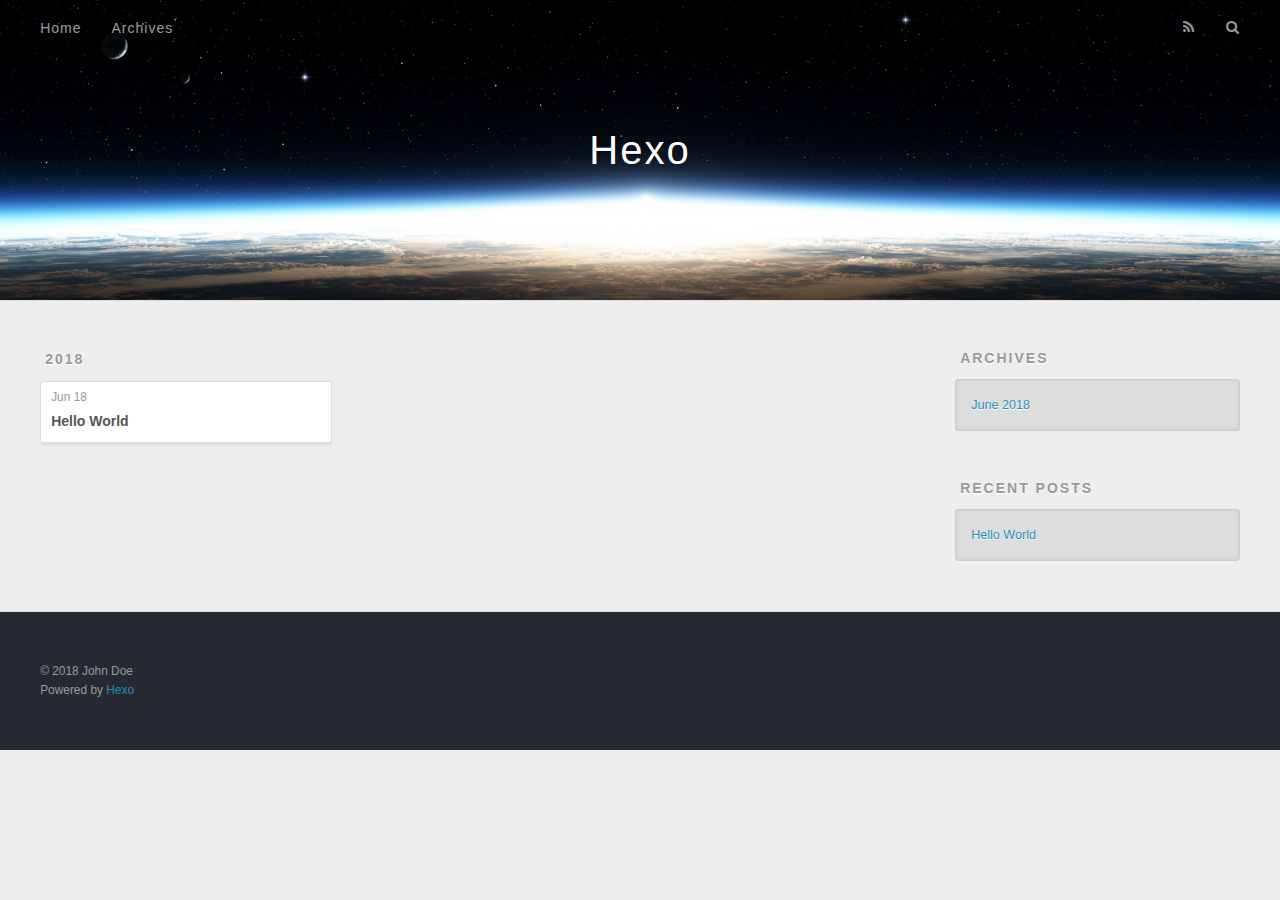
==== archives/index.html @ ddb8dd7c "Site updated: 2018-06-18 01:28:40" ====
<!DOCTYPE html>
<html>
<head>
  <meta charset="utf-8">
  

  
  <title>Archives | Hexo</title>
  <meta name="viewport" content="width=device-width, initial-scale=1, maximum-scale=1">
  <meta property="og:type" content="website">
<meta property="og:title" content="Hexo">
<meta property="og:url" content="http://yoursite.com/archives/index.html">
<meta property="og:site_name" content="Hexo">
<meta property="og:locale" content="default">
<meta name="twitter:card" content="summary">
<meta name="twitter:title" content="Hexo">
  
    <link rel="alternate" href="/atom.xml" title="Hexo" type="application/atom+xml">
  
  
    <link rel="icon" href="/favicon.png">
  
  
    <link href="//fonts.googleapis.com/css?family=Source+Code+Pro" rel="stylesheet" type="text/css">
  
  <link rel="stylesheet" href="/css/style.css">
</head>

<body>
  <div id="container">
    <div id="wrap">
      <header id="header">
  <div id="banner"></div>
  <div id="header-outer" class="outer">
    <div id="header-title" class="inner">
      <h1 id="logo-wrap">
        <a href="/" id="logo">Hexo</a>
      </h1>
      
    </div>
    <div id="header-inner" class="inner">
      <nav id="main-nav">
        <a id="main-nav-toggle" class="nav-icon"></a>
        
          <a class="main-nav-link" href="/">Home</a>
        
          <a class="main-nav-link" href="/archives">Archives</a>
        
      </nav>
      <nav id="sub-nav">
        
          <a id="nav-rss-link" class="nav-icon" href="/atom.xml" title="RSS Feed"></a>
        
        <a id="nav-search-btn" class="nav-icon" title="Search"></a>
      </nav>
      <div id="search-form-wrap">
        <form action="//google.com/search" method="get" accept-charset="UTF-8" class="search-form"><input type="search" name="q" class="search-form-input" placeholder="Search"><button type="submit" class="search-form-submit">&#xF002;</button><input type="hidden" name="sitesearch" value="http://yoursite.com"></form>
      </div>
    </div>
  </div>
</header>
      <div class="outer">
        <section id="main">
  
  
    
    
      
      
      <section class="archives-wrap">
        <div class="archive-year-wrap">
          <a href="/archives/2018" class="archive-year">2018</a>
        </div>
        <div class="archives">
    
    <article class="archive-article archive-type-post">
  <div class="archive-article-inner">
    <header class="archive-article-header">
      <a href="/2018/06/18/hello-world/" class="archive-article-date">
  <time datetime="2018-06-17T16:53:47.195Z" itemprop="datePublished">Jun 18</time>
</a>
      
  
    <h1 itemprop="name">
      <a class="archive-article-title" href="/2018/06/18/hello-world/">Hello World</a>
    </h1>
  

    </header>
  </div>
</article>
  
  
    </div></section>
  


</section>
        
          <aside id="sidebar">
  
    

  
    

  
    
  
    
  <div class="widget-wrap">
    <h3 class="widget-title">Archives</h3>
    <div class="widget">
      <ul class="archive-list"><li class="archive-list-item"><a class="archive-list-link" href="/archives/2018/06/">June 2018</a></li></ul>
    </div>
  </div>


  
    
  <div class="widget-wrap">
    <h3 class="widget-title">Recent Posts</h3>
    <div class="widget">
      <ul>
        
          <li>
            <a href="/2018/06/18/hello-world/">Hello World</a>
          </li>
        
      </ul>
    </div>
  </div>

  
</aside>
        
      </div>
      <footer id="footer">
  
  <div class="outer">
    <div id="footer-info" class="inner">
      &copy; 2018 John Doe<br>
      Powered by <a href="http://hexo.io/" target="_blank">Hexo</a>
    </div>
  </div>
</footer>
    </div>
    <nav id="mobile-nav">
  
    <a href="/" class="mobile-nav-link">Home</a>
  
    <a href="/archives" class="mobile-nav-link">Archives</a>
  
</nav>
    

<script src="//ajax.googleapis.com/ajax/libs/jquery/2.0.3/jquery.min.js"></script>


  <link rel="stylesheet" href="/fancybox/jquery.fancybox.css">
  <script src="/fancybox/jquery.fancybox.pack.js"></script>


<script src="/js/script.js"></script>



  </div>
</body>
</html>
---- css/style.css ----
body {
  width: 100%;
}
body:before,
body:after {
  content: "";
  display: table;
}
body:after {
  clear: both;
}
html,
body,
div,
span,
applet,
object,
iframe,
h1,
h2,
h3,
h4,
h5,
h6,
p,
blockquote,
pre,
a,
abbr,
acronym,
address,
big,
cite,
code,
del,
dfn,
em,
img,
ins,
kbd,
q,
s,
samp,
small,
strike,
strong,
sub,
sup,
tt,
var,
dl,
dt,
dd,
ol,
ul,
li,
fieldset,
form,
label,
legend,
table,
caption,
tbody,
tfoot,
thead,
tr,
th,
td {
  margin: 0;
  padding: 0;
  border: 0;
  outline: 0;
  font-weight: inherit;
  font-style: inherit;
  font-family: inherit;
  font-size: 100%;
  vertical-align: baseline;
}
body {
  line-height: 1;
  color: #000;
  background: #fff;
}
ol,
ul {
  list-style: none;
}
table {
  border-collapse: separate;
  border-spacing: 0;
  vertical-align: middle;
}
caption,
th,
td {
  text-align: left;
  font-weight: normal;
  vertical-align: middle;
}
a img {
  border: none;
}
input,
button {
  margin: 0;
  padding: 0;
}
input::-moz-focus-inner,
button::-moz-focus-inner {
  border: 0;
  padding: 0;
}
@font-face {
  font-family: FontAwesome;
  font-style: normal;
  font-weight: normal;
  src: url("fonts/fontawesome-webfont.eot?v=#4.0.3");
  src: url("fonts/fontawesome-webfont.eot?#iefix&v=#4.0.3") format("embedded-opentype"), url("fonts/fontawesome-webfont.woff?v=#4.0.3") format("woff"), url("fonts/fontawesome-webfont.ttf?v=#4.0.3") format("truetype"), url("fonts/fontawesome-webfont.svg#fontawesomeregular?v=#4.0.3") format("svg");
}
html,
body,
#container {
  height: 100%;
}
body {
  background: #eee;
  font: 14px -apple-system, BlinkMacSystemFont, "Segoe UI", "Roboto", "Oxygen", "Ubuntu", "Cantarell", "Fira Sans", "Droid Sans", "Helvetica Neue", sans-serif;
  -webkit-text-size-adjust: 100%;
}
.outer {
  max-width: 1220px;
  margin: 0 auto;
  padding: 0 20px;
}
.outer:before,
.outer:after {
  content: "";
  display: table;
}
.outer:after {
  clear: both;
}
.inner {
  display: inline;
  float: left;
  width: 98.33333333333333%;
  margin: 0 0.833333333333333%;
}
.left,
.alignleft {
  float: left;
}
.right,
.alignright {
  float: right;
}
.clear {
  clear: both;
}
#container {
  position: relative;
}
.mobile-nav-on {
  overflow: hidden;
}
#wrap {
  height: 100%;
  width: 100%;
  position: absolute;
  top: 0;
  left: 0;
  -webkit-transition: 0.2s ease-out;
  -moz-transition: 0.2s ease-out;
  -ms-transition: 0.2s ease-out;
  transition: 0.2s ease-out;
  z-index: 1;
  background: #eee;
}
.mobile-nav-on #wrap {
  left: 280px;
}
@media screen and (min-width: 768px) {
  #main {
    display: inline;
    float: left;
    width: 73.33333333333333%;
    margin: 0 0.833333333333333%;
  }
}
.article-date,
.article-category-link,
.archive-year,
.widget-title {
  text-decoration: none;
  text-transform: uppercase;
  letter-spacing: 2px;
  color: #999;
  margin-bottom: 1em;
  margin-left: 5px;
  line-height: 1em;
  text-shadow: 0 1px #fff;
  font-weight: bold;
}
.article-inner,
.archive-article-inner {
  background: #fff;
  -webkit-box-shadow: 1px 2px 3px #ddd;
  box-shadow: 1px 2px 3px #ddd;
  border: 1px solid #ddd;
  border-radius: 3px;
}
.article-entry h1,
.widget h1 {
  font-size: 2em;
}
.article-entry h2,
.widget h2 {
  font-size: 1.5em;
}
.article-entry h3,
.widget h3 {
  font-size: 1.3em;
}
.article-entry h4,
.widget h4 {
  font-size: 1.2em;
}
.article-entry h5,
.widget h5 {
  font-size: 1em;
}
.article-entry h6,
.widget h6 {
  font-size: 1em;
  color: #999;
}
.article-entry hr,
.widget hr {
  border: 1px dashed #ddd;
}
.article-entry strong,
.widget strong {
  font-weight: bold;
}
.article-entry em,
.widget em,
.article-entry cite,
.widget cite {
  font-style: italic;
}
.article-entry sup,
.widget sup,
.article-entry sub,
.widget sub {
  font-size: 0.75em;
  line-height: 0;
  position: relative;
  vertical-align: baseline;
}
.article-entry sup,
.widget sup {
  top: -0.5em;
}
.article-entry sub,
.widget sub {
  bottom: -0.2em;
}
.article-entry small,
.widget small {
  font-size: 0.85em;
}
.article-entry acronym,
.widget acronym,
.article-entry abbr,
.widget abbr {
  border-bottom: 1px dotted;
}
.article-entry ul,
.widget ul,
.article-entry ol,
.widget ol,
.article-entry dl,
.widget dl {
  margin: 0 20px;
  line-height: 1.6em;
}
.article-entry ul ul,
.widget ul ul,
.article-entry ol ul,
.widget ol ul,
.article-entry ul ol,
.widget ul ol,
.article-entry ol ol,
.widget ol ol {
  margin-top: 0;
  margin-bottom: 0;
}
.article-entry ul,
.widget ul {
  list-style: disc;
}
.article-entry ol,
.widget ol {
  list-style: decimal;
}
.article-entry dt,
.widget dt {
  font-weight: bold;
}
#header {
  height: 300px;
  position: relative;
  border-bottom: 1px solid #ddd;
}
#header:before,
#header:after {
  content: "";
  position: absolute;
  left: 0;
  right: 0;
  height: 40px;
}
#header:before {
  top: 0;
  background: -webkit-linear-gradient(rgba(0,0,0,0.2), transparent);
  background: -moz-linear-gradient(rgba(0,0,0,0.2), transparent);
  background: -ms-linear-gradient(rgba(0,0,0,0.2), transparent);
  background: linear-gradient(rgba(0,0,0,0.2), transparent);
}
#header:after {
  bottom: 0;
  background: -webkit-linear-gradient(transparent, rgba(0,0,0,0.2));
  background: -moz-linear-gradient(transparent, rgba(0,0,0,0.2));
  background: -ms-linear-gradient(transparent, rgba(0,0,0,0.2));
  background: linear-gradient(transparent, rgba(0,0,0,0.2));
}
#header-outer {
  height: 100%;
  position: relative;
}
#header-inner {
  position: relative;
  overflow: hidden;
}
#banner {
  position: absolute;
  top: 0;
  left: 0;
  width: 100%;
  height: 100%;
  background: url("images/banner.jpg") center #000;
  -webkit-background-size: cover;
  -moz-background-size: cover;
  background-size: cover;
  z-index: -1;
}
#header-title {
  text-align: center;
  height: 40px;
  position: absolute;
  top: 50%;
  left: 0;
  margin-top: -20px;
}
#logo,
#subtitle {
  text-decoration: none;
  color: #fff;
  font-weight: 300;
  text-shadow: 0 1px 4px rgba(0,0,0,0.3);
}
#logo {
  font-size: 40px;
  line-height: 40px;
  letter-spacing: 2px;
}
#subtitle {
  font-size: 16px;
  line-height: 16px;
  letter-spacing: 1px;
}
#subtitle-wrap {
  margin-top: 16px;
}
#main-nav {
  float: left;
  margin-left: -15px;
}
.nav-icon,
.main-nav-link {
  float: left;
  color: #fff;
  opacity: 0.6;
  text-decoration: none;
  text-shadow: 0 1px rgba(0,0,0,0.2);
  -webkit-transition: opacity 0.2s;
  -moz-transition: opacity 0.2s;
  -ms-transition: opacity 0.2s;
  transition: opacity 0.2s;
  display: block;
  padding: 20px 15px;
}
.nav-icon:hover,
.main-nav-link:hover {
  opacity: 1;
}
.nav-icon {
  font-family: FontAwesome;
  text-align: center;
  font-size: 14px;
  width: 14px;
  height: 14px;
  padding: 20px 15px;
  position: relative;
  cursor: pointer;
}
.main-nav-link {
  font-weight: 300;
  letter-spacing: 1px;
}
@media screen and (max-width: 479px) {
  .main-nav-link {
    display: none;
  }
}
#main-nav-toggle {
  display: none;
}
#main-nav-toggle:before {
  content: "\f0c9";
}
@media screen and (max-width: 479px) {
  #main-nav-toggle {
    display: block;
  }
}
#sub-nav {
  float: right;
  margin-right: -15px;
}
#nav-rss-link:before {
  content: "\f09e";
}
#nav-search-btn:before {
  content: "\f002";
}
#search-form-wrap {
  position: absolute;
  top: 15px;
  width: 150px;
  height: 30px;
  right: -150px;
  opacity: 0;
  -webkit-transition: 0.2s ease-out;
  -moz-transition: 0.2s ease-out;
  -ms-transition: 0.2s ease-out;
  transition: 0.2s ease-out;
}
#search-form-wrap.on {
  opacity: 1;
  right: 0;
}
@media screen and (max-width: 479px) {
  #search-form-wrap {
    width: 100%;
    right: -100%;
  }
}
.search-form {
  position: absolute;
  top: 0;
  left: 0;
  right: 0;
  background: #fff;
  padding: 5px 15px;
  border-radius: 15px;
  -webkit-box-shadow: 0 0 10px rgba(0,0,0,0.3);
  box-shadow: 0 0 10px rgba(0,0,0,0.3);
}
.search-form-input {
  border: none;
  background: none;
  color: #555;
  width: 100%;
  font: 13px -apple-system, BlinkMacSystemFont, "Segoe UI", "Roboto", "Oxygen", "Ubuntu", "Cantarell", "Fira Sans", "Droid Sans", "Helvetica Neue", sans-serif;
  outline: none;
}
.search-form-input::-webkit-search-results-decoration,
.search-form-input::-webkit-search-cancel-button {
  -webkit-appearance: none;
}
.search-form-submit {
  position: absolute;
  top: 50%;
  right: 10px;
  margin-top: -7px;
  font: 13px FontAwesome;
  border: none;
  background: none;
  color: #bbb;
  cursor: pointer;
}
.search-form-submit:hover,
.search-form-submit:focus {
  color: #777;
}
.article {
  margin: 50px 0;
}
.article-inner {
  overflow: hidden;
}
.article-meta:before,
.article-meta:after {
  content: "";
  display: table;
}
.article-meta:after {
  clear: both;
}
.article-date {
  float: left;
}
.article-category {
  float: left;
  line-height: 1em;
  color: #ccc;
  text-shadow: 0 1px #fff;
  margin-left: 8px;
}
.article-category:before {
  content: "\2022";
}
.article-category-link {
  margin: 0 12px 1em;
}
.article-header {
  padding: 20px 20px 0;
}
.article-title {
  text-decoration: none;
  font-size: 2em;
  font-weight: bold;
  color: #555;
  line-height: 1.1em;
  -webkit-transition: color 0.2s;
  -moz-transition: color 0.2s;
  -ms-transition: color 0.2s;
  transition: color 0.2s;
}
a.article-title:hover {
  color: #258fb8;
}
.article-entry {
  color: #555;
  padding: 0 20px;
}
.article-entry:before,
.article-entry:after {
  content: "";
  display: table;
}
.article-entry:after {
  clear: both;
}
.article-entry p,
.article-entry table {
  line-height: 1.6em;
  margin: 1.6em 0;
}
.article-entry h1,
.article-entry h2,
.article-entry h3,
.article-entry h4,
.article-entry h5,
.article-entry h6 {
  font-weight: bold;
}
.article-entry h1,
.article-entry h2,
.article-entry h3,
.article-entry h4,
.article-entry h5,
.article-entry h6 {
  line-height: 1.1em;
  margin: 1.1em 0;
}
.article-entry a {
  color: #258fb8;
  text-decoration: none;
}
.article-entry a:hover {
  text-decoration: underline;
}
.article-entry ul,
.article-entry ol,
.article-entry dl {
  margin-top: 1.6em;
  margin-bottom: 1.6em;
}
.article-entry img,
.article-entry video {
  max-width: 100%;
  height: auto;
  display: block;
  margin: auto;
}
.article-entry iframe {
  border: none;
}
.article-entry table {
  width: 100%;
  border-collapse: collapse;
  border-spacing: 0;
}
.article-entry th {
  font-weight: bold;
  border-bottom: 3px solid #ddd;
  padding-bottom: 0.5em;
}
.article-entry td {
  border-bottom: 1px solid #ddd;
  padding: 10px 0;
}
.article-entry blockquote {
  font-family: Georgia, "Times New Roman", serif;
  font-size: 1.4em;
  margin: 1.6em 20px;
  text-align: center;
}
.article-entry blockquote footer {
  font-size: 14px;
  margin: 1.6em 0;
  font-family: -apple-system, BlinkMacSystemFont, "Segoe UI", "Roboto", "Oxygen", "Ubuntu", "Cantarell", "Fira Sans", "Droid Sans", "Helvetica Neue", sans-serif;
}
.article-entry blockquote footer cite:before {
  content: "—";
  padding: 0 0.5em;
}
.article-entry .pullquote {
  text-align: left;
  width: 45%;
  margin: 0;
}
.article-entry .pullquote.left {
  margin-left: 0.5em;
  margin-right: 1em;
}
.article-entry .pullquote.right {
  margin-right: 0.5em;
  margin-left: 1em;
}
.article-entry .caption {
  color: #999;
  display: block;
  font-size: 0.9em;
  margin-top: 0.5em;
  position: relative;
  text-align: center;
}
.article-entry .video-container {
  position: relative;
  padding-top: 56.25%;
  height: 0;
  overflow: hidden;
}
.article-entry .video-container iframe,
.article-entry .video-container object,
.article-entry .video-container embed {
  position: absolute;
  top: 0;
  left: 0;
  width: 100%;
  height: 100%;
  margin-top: 0;
}
.article-more-link a {
  display: inline-block;
  line-height: 1em;
  padding: 6px 15px;
  border-radius: 15px;
  background: #eee;
  color: #999;
  text-shadow: 0 1px #fff;
  text-decoration: none;
}
.article-more-link a:hover {
  background: #258fb8;
  color: #fff;
  text-decoration: none;
  text-shadow: 0 1px #1e7293;
}
.article-footer {
  font-size: 0.85em;
  line-height: 1.6em;
  border-top: 1px solid #ddd;
  padding-top: 1.6em;
  margin: 0 20px 20px;
}
.article-footer:before,
.article-footer:after {
  content: "";
  display: table;
}
.article-footer:after {
  clear: both;
}
.article-footer a {
  color: #999;
  text-decoration: none;
}
.article-footer a:hover {
  color: #555;
}
.article-tag-list-item {
  float: left;
  margin-right: 10px;
}
.article-tag-list-link:before {
  content: "#";
}
.article-comment-link {
  float: right;
}
.article-comment-link:before {
  content: "\f075";
  font-family: FontAwesome;
  padding-right: 8px;
}
.article-share-link {
  cursor: pointer;
  float: right;
  margin-left: 20px;
}
.article-share-link:before {
  content: "\f064";
  font-family: FontAwesome;
  padding-right: 6px;
}
#article-nav {
  position: relative;
}
#article-nav:before,
#article-nav:after {
  content: "";
  display: table;
}
#article-nav:after {
  clear: both;
}
@media screen and (min-width: 768px) {
  #article-nav {
    margin: 50px 0;
  }
  #article-nav:before {
    width: 8px;
    height: 8px;
    position: absolute;
    top: 50%;
    left: 50%;
    margin-top: -4px;
    margin-left: -4px;
    content: "";
    border-radius: 50%;
    background: #ddd;
    -webkit-box-shadow: 0 1px 2px #fff;
    box-shadow: 0 1px 2px #fff;
  }
}
.article-nav-link-wrap {
  text-decoration: none;
  text-shadow: 0 1px #fff;
  color: #999;
  -webkit-box-sizing: border-box;
  -moz-box-sizing: border-box;
  box-sizing: border-box;
  margin-top: 50px;
  text-align: center;
  display: block;
}
.article-nav-link-wrap:hover {
  color: #555;
}
@media screen and (min-width: 768px) {
  .article-nav-link-wrap {
    width: 50%;
    margin-top: 0;
  }
}
@media screen and (min-width: 768px) {
  #article-nav-newer {
    float: left;
    text-align: right;
    padding-right: 20px;
  }
}
@media screen and (min-width: 768px) {
  #article-nav-older {
    float: right;
    text-align: left;
    padding-left: 20px;
  }
}
.article-nav-caption {
  text-transform: uppercase;
  letter-spacing: 2px;
  color: #ddd;
  line-height: 1em;
  font-weight: bold;
}
#article-nav-newer .article-nav-caption {
  margin-right: -2px;
}
.article-nav-title {
  font-size: 0.85em;
  line-height: 1.6em;
  margin-top: 0.5em;
}
.article-share-box {
  position: absolute;
  display: none;
  background: #fff;
  -webkit-box-shadow: 1px 2px 10px rgba(0,0,0,0.2);
  box-shadow: 1px 2px 10px rgba(0,0,0,0.2);
  border-radius: 3px;
  margin-left: -145px;
  overflow: hidden;
  z-index: 1;
}
.article-share-box.on {
  display: block;
}
.article-share-input {
  width: 100%;
  background: none;
  -webkit-box-sizing: border-box;
  -moz-box-sizing: border-box;
  box-sizing: border-box;
  font: 14px -apple-system, BlinkMacSystemFont, "Segoe UI", "Roboto", "Oxygen", "Ubuntu", "Cantarell", "Fira Sans", "Droid Sans", "Helvetica Neue", sans-serif;
  padding: 0 15px;
  color: #555;
  outline: none;
  border: 1px solid #ddd;
  border-radius: 3px 3px 0 0;
  height: 36px;
  line-height: 36px;
}
.article-share-links {
  background: #eee;
}
.article-share-links:before,
.article-share-links:after {
  content: "";
  display: table;
}
.article-share-links:after {
  clear: both;
}
.article-share-twitter,
.article-share-facebook,
.article-share-pinterest,
.article-share-google {
  width: 50px;
  height: 36px;
  display: block;
  float: left;
  position: relative;
  color: #999;
  text-shadow: 0 1px #fff;
}
.article-share-twitter:before,
.article-share-facebook:before,
.article-share-pinterest:before,
.article-share-google:before {
  font-size: 20px;
  font-family: FontAwesome;
  width: 20px;
  height: 20px;
  position: absolute;
  top: 50%;
  left: 50%;
  margin-top: -10px;
  margin-left: -10px;
  text-align: center;
}
.article-share-twitter:hover,
.article-share-facebook:hover,
.article-share-pinterest:hover,
.article-share-google:hover {
  color: #fff;
}
.article-share-twitter:before {
  content: "\f099";
}
.article-share-twitter:hover {
  background: #00aced;
  text-shadow: 0 1px #008abe;
}
.article-share-facebook:before {
  content: "\f09a";
}
.article-share-facebook:hover {
  background: #3b5998;
  text-shadow: 0 1px #2f477a;
}
.article-share-pinterest:before {
  content: "\f0d2";
}
.article-share-pinterest:hover {
  background: #cb2027;
  text-shadow: 0 1px #a21a1f;
}
.article-share-google:before {
  content: "\f0d5";
}
.article-share-google:hover {
  background: #dd4b39;
  text-shadow: 0 1px #be3221;
}
.article-gallery {
  background: #000;
  position: relative;
}
.article-gallery-photos {
  position: relative;
  overflow: hidden;
}
.article-gallery-img {
  display: none;
  max-width: 100%;
}
.article-gallery-img:first-child {
  display: block;
}
.article-gallery-img.loaded {
  position: absolute;
  display: block;
}
.article-gallery-img img {
  display: block;
  max-width: 100%;
  margin: 0 auto;
}
#comments {
  background: #fff;
  -webkit-box-shadow: 1px 2px 3px #ddd;
  box-shadow: 1px 2px 3px #ddd;
  padding: 20px;
  border: 1px solid #ddd;
  border-radius: 3px;
  margin: 50px 0;
}
#comments a {
  color: #258fb8;
}
.archives-wrap {
  margin: 50px 0;
}
.archives:before,
.archives:after {
  content: "";
  display: table;
}
.archives:after {
  clear: both;
}
.archive-year-wrap {
  margin-bottom: 1em;
}
.archives {
  -webkit-column-gap: 10px;
  -moz-column-gap: 10px;
  column-gap: 10px;
}
@media screen and (min-width: 480px) and (max-width: 767px) {
  .archives {
    -webkit-column-count: 2;
    -moz-column-count: 2;
    column-count: 2;
  }
}
@media screen and (min-width: 768px) {
  .archives {
    -webkit-column-count: 3;
    -moz-column-count: 3;
    column-count: 3;
  }
}
.archive-article {
  -webkit-column-break-inside: avoid;
  page-break-inside: avoid;
  overflow: hidden;
  break-inside: avoid-column;
}
.archive-article-inner {
  padding: 10px;
  margin-bottom: 15px;
}
.archive-article-title {
  text-decoration: none;
  font-weight: bold;
  color: #555;
  -webkit-transition: color 0.2s;
  -moz-transition: color 0.2s;
  -ms-transition: color 0.2s;
  transition: color 0.2s;
  line-height: 1.6em;
}
.archive-article-title:hover {
  color: #258fb8;
}
.archive-article-footer {
  margin-top: 1em;
}
.archive-article-date {
  color: #999;
  text-decoration: none;
  font-size: 0.85em;
  line-height: 1em;
  margin-bottom: 0.5em;
  display: block;
}
#page-nav {
  margin: 50px auto;
  background: #fff;
  -webkit-box-shadow: 1px 2px 3px #ddd;
  box-shadow: 1px 2px 3px #ddd;
  border: 1px solid #ddd;
  border-radius: 3px;
  text-align: center;
  color: #999;
  overflow: hidden;
}
#page-nav:before,
#page-nav:after {
  content: "";
  display: table;
}
#page-nav:after {
  clear: both;
}
#page-nav a,
#page-nav span {
  padding: 10px 20px;
  line-height: 1;
  height: 2ex;
}
#page-nav a {
  color: #999;
  text-decoration: none;
}
#page-nav a:hover {
  background: #999;
  color: #fff;
}
#page-nav .prev {
  float: left;
}
#page-nav .next {
  float: right;
}
#page-nav .page-number {
  display: inline-block;
}
@media screen and (max-width: 479px) {
  #page-nav .page-number {
    display: none;
  }
}
#page-nav .current {
  color: #555;
  font-weight: bold;
}
#page-nav .space {
  color: #ddd;
}
#footer {
  background: #262a30;
  padding: 50px 0;
  border-top: 1px solid #ddd;
  color: #999;
}
#footer a {
  color: #258fb8;
  text-decoration: none;
}
#footer a:hover {
  text-decoration: underline;
}
#footer-info {
  line-height: 1.6em;
  font-size: 0.85em;
}
.article-entry pre,
.article-entry .highlight {
  background: #2d2d2d;
  margin: 0 -20px;
  padding: 15px 20px;
  border-style: solid;
  border-color: #ddd;
  border-width: 1px 0;
  overflow: auto;
  color: #ccc;
  line-height: 22.400000000000002px;
}
.article-entry .highlight .gutter pre,
.article-entry .gist .gist-file .gist-data .line-numbers {
  color: #666;
  font-size: 0.85em;
}
.article-entry pre,
.article-entry code {
  font-family: "Source Code Pro", Consolas, Monaco, Menlo, Consolas, monospace;
}
.article-entry code {
  background: #eee;
  text-shadow: 0 1px #fff;
  padding: 0 0.3em;
}
.article-entry pre code {
  background: none;
  text-shadow: none;
  padding: 0;
}
.article-entry .highlight pre {
  border: none;
  margin: 0;
  padding: 0;
}
.article-entry .highlight table {
  margin: 0;
  width: auto;
}
.article-entry .highlight td {
  border: none;
  padding: 0;
}
.article-entry .highlight figcaption {
  font-size: 0.85em;
  color: #999;
  line-height: 1em;
  margin-bottom: 1em;
}
.article-entry .highlight figcaption:before,
.article-entry .highlight figcaption:after {
  content: "";
  display: table;
}
.article-entry .highlight figcaption:after {
  clear: both;
}
.article-entry .highlight figcaption a {
  float: right;
}
.article-entry .highlight .gutter pre {
  text-align: right;
  padding-right: 20px;
}
.article-entry .highlight .line {
  height: 22.400000000000002px;
}
.article-entry .highlight .line.marked {
  background: #515151;
}
.article-entry .gist {
  margin: 0 -20px;
  border-style: solid;
  border-color: #ddd;
  border-width: 1px 0;
  background: #2d2d2d;
  padding: 15px 20px 15px 0;
}
.article-entry .gist .gist-file {
  border: none;
  font-family: "Source Code Pro", Consolas, Monaco, Menlo, Consolas, monospace;
  margin: 0;
}
.article-entry .gist .gist-file .gist-data {
  background: none;
  border: none;
}
.article-entry .gist .gist-file .gist-data .line-numbers {
  background: none;
  border: none;
  padding: 0 20px 0 0;
}
.article-entry .gist .gist-file .gist-data .line-data {
  padding: 0 !important;
}
.article-entry .gist .gist-file .highlight {
  margin: 0;
  padding: 0;
  border: none;
}
.article-entry .gist .gist-file .gist-meta {
  background: #2d2d2d;
  color: #999;
  font: 0.85em -apple-system, BlinkMacSystemFont, "Segoe UI", "Roboto", "Oxygen", "Ubuntu", "Cantarell", "Fira Sans", "Droid Sans", "Helvetica Neue", sans-serif;
  text-shadow: 0 0;
  padding: 0;
  margin-top: 1em;
  margin-left: 20px;
}
.article-entry .gist .gist-file .gist-meta a {
  color: #258fb8;
  font-weight: normal;
}
.article-entry .gist .gist-file .gist-meta a:hover {
  text-decoration: underline;
}
pre .comment,
pre .title {
  color: #999;
}
pre .variable,
pre .attribute,
pre .tag,
pre .regexp,
pre .ruby .constant,
pre .xml .tag .title,
pre .xml .pi,
pre .xml .doctype,
pre .html .doctype,
pre .css .id,
pre .css .class,
pre .css .pseudo {
  color: #f2777a;
}
pre .number,
pre .preprocessor,
pre .built_in,
pre .literal,
pre .params,
pre .constant {
  color: #f99157;
}
pre .class,
pre .ruby .class .title,
pre .css .rules .attribute {
  color: #9c9;
}
pre .string,
pre .value,
pre .inheritance,
pre .header,
pre .ruby .symbol,
pre .xml .cdata {
  color: #9c9;
}
pre .css .hexcolor {
  color: #6cc;
}
pre .function,
pre .python .decorator,
pre .python .title,
pre .ruby .function .title,
pre .ruby .title .keyword,
pre .perl .sub,
pre .javascript .title,
pre .coffeescript .title {
  color: #69c;
}
pre .keyword,
pre .javascript .function {
  color: #c9c;
}
@media screen and (max-width: 479px) {
  #mobile-nav {
    position: absolute;
    top: 0;
    left: 0;
    width: 280px;
    height: 100%;
    background: #191919;
    border-right: 1px solid #fff;
  }
}
@media screen and (max-width: 479px) {
  .mobile-nav-link {
    display: block;
    color: #999;
    text-decoration: none;
    padding: 15px 20px;
    font-weight: bold;
  }
  .mobile-nav-link:hover {
    color: #fff;
  }
}
@media screen and (min-width: 768px) {
  #sidebar {
    display: inline;
    float: left;
    width: 23.333333333333332%;
    margin: 0 0.833333333333333%;
  }
}
.widget-wrap {
  margin: 50px 0;
}
.widget {
  color: #777;
  text-shadow: 0 1px #fff;
  background: #ddd;
  -webkit-box-shadow: 0 -1px 4px #ccc inset;
  box-shadow: 0 -1px 4px #ccc inset;
  border: 1px solid #ccc;
  padding: 15px;
  border-radius: 3px;
}
.widget a {
  color: #258fb8;
  text-decoration: none;
}
.widget a:hover {
  text-decoration: underline;
}
.widget ul ul,
.widget ol ul,
.widget dl ul,
.widget ul ol,
.widget ol ol,
.widget dl ol,
.widget ul dl,
.widget ol dl,
.widget dl dl {
  margin-left: 15px;
  list-style: disc;
}
.widget {
  line-height: 1.6em;
  word-wrap: break-word;
  font-size: 0.9em;
}
.widget ul,
.widget ol {
  list-style: none;
  margin: 0;
}
.widget ul ul,
.widget ol ul,
.widget ul ol,
.widget ol ol {
  margin: 0 20px;
}
.widget ul ul,
.widget ol ul {
  list-style: disc;
}
.widget ul ol,
.widget ol ol {
  list-style: decimal;
}
.category-list-count,
.tag-list-count,
.archive-list-count {
  padding-left: 5px;
  color: #999;
  font-size: 0.85em;
}
.category-list-count:before,
.tag-list-count:before,
.archive-list-count:before {
  content: "(";
}
.category-list-count:after,
.tag-list-count:after,
.archive-list-count:after {
  content: ")";
}
.tagcloud a {
  margin-right: 5px;
  display: inline-block;
}
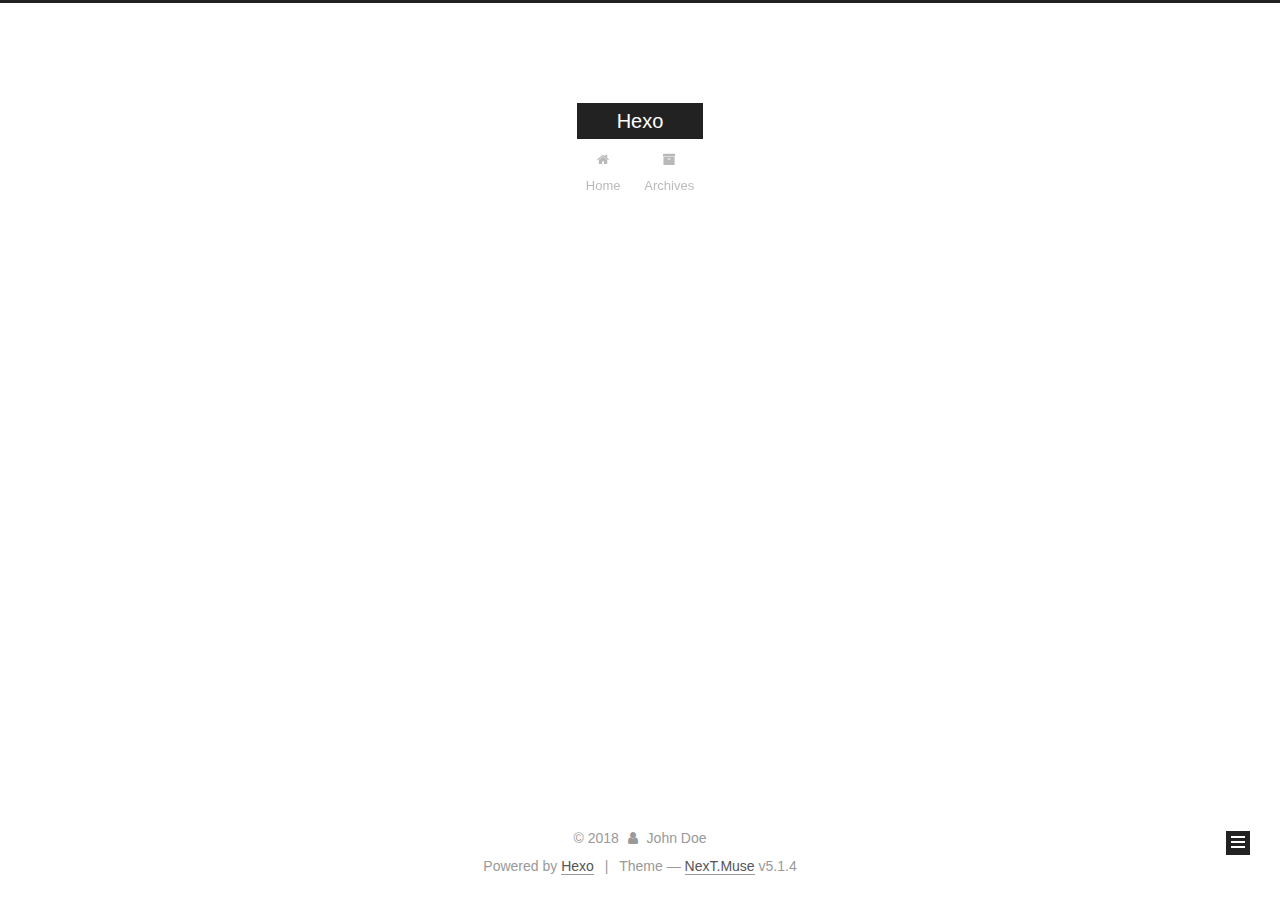
==== commit ca85e79f: "Site updated: 2018-06-18 10:48:06" ====
--- a/archives/index.html
+++ b/archives/index.html
@@ -1,170 +1,588 @@
 <!DOCTYPE html>
-<html>
+
+
+
+  
+
+
+<html class="theme-next muse use-motion" lang="">
 <head>
-  <meta charset="utf-8">
-  
-
-  
-  <title>Archives | Hexo</title>
-  <meta name="viewport" content="width=device-width, initial-scale=1, maximum-scale=1">
-  <meta property="og:type" content="website">
+  <meta charset="UTF-8"/>
+<meta http-equiv="X-UA-Compatible" content="IE=edge" />
+<meta name="viewport" content="width=device-width, initial-scale=1, maximum-scale=1"/>
+<meta name="theme-color" content="#222">
+
+
+
+
+
+
+
+
+
+<meta http-equiv="Cache-Control" content="no-transform" />
+<meta http-equiv="Cache-Control" content="no-siteapp" />
+
+
+
+
+
+
+
+
+
+
+
+
+
+
+
+
+  
+  
+  <link href="/lib/fancybox/source/jquery.fancybox.css?v=2.1.5" rel="stylesheet" type="text/css" />
+
+
+
+
+
+
+
+<link href="/lib/font-awesome/css/font-awesome.min.css?v=4.6.2" rel="stylesheet" type="text/css" />
+
+<link href="/css/main.css?v=5.1.4" rel="stylesheet" type="text/css" />
+
+
+  <link rel="apple-touch-icon" sizes="180x180" href="/images/apple-touch-icon-next.png?v=5.1.4">
+
+
+  <link rel="icon" type="image/png" sizes="32x32" href="/images/favicon-32x32-next.png?v=5.1.4">
+
+
+  <link rel="icon" type="image/png" sizes="16x16" href="/images/favicon-16x16-next.png?v=5.1.4">
+
+
+  <link rel="mask-icon" href="/images/logo.svg?v=5.1.4" color="#222">
+
+
+
+
+
+  <meta name="keywords" content="Hexo, NexT" />
+
+
+
+
+
+
+
+
+
+
+<meta property="og:type" content="website">
 <meta property="og:title" content="Hexo">
 <meta property="og:url" content="http://yoursite.com/archives/index.html">
 <meta property="og:site_name" content="Hexo">
 <meta property="og:locale" content="default">
 <meta name="twitter:card" content="summary">
 <meta name="twitter:title" content="Hexo">
-  
-    <link rel="alternate" href="/atom.xml" title="Hexo" type="application/atom+xml">
-  
-  
-    <link rel="icon" href="/favicon.png">
-  
-  
-    <link href="//fonts.googleapis.com/css?family=Source+Code+Pro" rel="stylesheet" type="text/css">
-  
-  <link rel="stylesheet" href="/css/style.css">
+
+
+
+<script type="text/javascript" id="hexo.configurations">
+  var NexT = window.NexT || {};
+  var CONFIG = {
+    root: '/',
+    scheme: 'Muse',
+    version: '5.1.4',
+    sidebar: {"position":"left","display":"post","offset":12,"b2t":false,"scrollpercent":false,"onmobile":false},
+    fancybox: true,
+    tabs: true,
+    motion: {"enable":true,"async":false,"transition":{"post_block":"fadeIn","post_header":"slideDownIn","post_body":"slideDownIn","coll_header":"slideLeftIn","sidebar":"slideUpIn"}},
+    duoshuo: {
+      userId: '0',
+      author: 'Author'
+    },
+    algolia: {
+      applicationID: '',
+      apiKey: '',
+      indexName: '',
+      hits: {"per_page":10},
+      labels: {"input_placeholder":"Search for Posts","hits_empty":"We didn't find any results for the search: ${query}","hits_stats":"${hits} results found in ${time} ms"}
+    }
+  };
+</script>
+
+
+
+  <link rel="canonical" href="http://yoursite.com/archives/"/>
+
+
+
+
+
+  <title>Archive | Hexo</title>
+  
+
+
+
+
+
+
+
+
 </head>
 
-<body>
-  <div id="container">
-    <div id="wrap">
-      <header id="header">
-  <div id="banner"></div>
-  <div id="header-outer" class="outer">
-    <div id="header-title" class="inner">
-      <h1 id="logo-wrap">
-        <a href="/" id="logo">Hexo</a>
-      </h1>
-      
+<body itemscope itemtype="http://schema.org/WebPage" lang="default">
+
+  
+  
+    
+  
+
+  <div class="container sidebar-position-left page-archive">
+    <div class="headband"></div>
+
+    <header id="header" class="header" itemscope itemtype="http://schema.org/WPHeader">
+      <div class="header-inner"><div class="site-brand-wrapper">
+  <div class="site-meta ">
+    
+
+    <div class="custom-logo-site-title">
+      <a href="/"  class="brand" rel="start">
+        <span class="logo-line-before"><i></i></span>
+        <span class="site-title">Hexo</span>
+        <span class="logo-line-after"><i></i></span>
+      </a>
     </div>
-    <div id="header-inner" class="inner">
-      <nav id="main-nav">
-        <a id="main-nav-toggle" class="nav-icon"></a>
-        
-          <a class="main-nav-link" href="/">Home</a>
-        
-          <a class="main-nav-link" href="/archives">Archives</a>
-        
-      </nav>
-      <nav id="sub-nav">
-        
-          <a id="nav-rss-link" class="nav-icon" href="/atom.xml" title="RSS Feed"></a>
-        
-        <a id="nav-search-btn" class="nav-icon" title="Search"></a>
-      </nav>
-      <div id="search-form-wrap">
-        <form action="//google.com/search" method="get" accept-charset="UTF-8" class="search-form"><input type="search" name="q" class="search-form-input" placeholder="Search"><button type="submit" class="search-form-submit">&#xF002;</button><input type="hidden" name="sitesearch" value="http://yoursite.com"></form>
+      
+        <p class="site-subtitle"></p>
+      
+  </div>
+
+  <div class="site-nav-toggle">
+    <button>
+      <span class="btn-bar"></span>
+      <span class="btn-bar"></span>
+      <span class="btn-bar"></span>
+    </button>
+  </div>
+</div>
+
+<nav class="site-nav">
+  
+
+  
+    <ul id="menu" class="menu">
+      
+        
+        <li class="menu-item menu-item-home">
+          <a href="/" rel="section">
+            
+              <i class="menu-item-icon fa fa-fw fa-home"></i> <br />
+            
+            Home
+          </a>
+        </li>
+      
+        
+        <li class="menu-item menu-item-archives">
+          <a href="/archives/" rel="section">
+            
+              <i class="menu-item-icon fa fa-fw fa-archive"></i> <br />
+            
+            Archives
+          </a>
+        </li>
+      
+
+      
+    </ul>
+  
+
+  
+</nav>
+
+
+
+ </div>
+    </header>
+
+    <main id="main" class="main">
+      <div class="main-inner">
+        <div class="content-wrap">
+          <div id="content" class="content">
+            
+
+  
+  
+  
+  <div class="post-block archive">
+    <div id="posts" class="posts-collapse">
+      <span class="archive-move-on"></span>
+
+      <span class="archive-page-counter">
+        
+        
+        
+          
+        
+        Um..! 2 posts in total. Keep on posting.
+      </span>
+
+      
+
+        
+        
+        
+
+        
+          
+          <div class="collection-title">
+            <h1 class="archive-year" id="archive-year-2018">2018</h1>
+          </div>
+        
+        
+
+        
+
+  <article class="post post-type-normal" itemscope itemtype="http://schema.org/Article">
+    <header class="post-header">
+
+      <h2 class="post-title">
+        
+            <a class="post-title-link" href="/2018/06/18/测试文章/" itemprop="url">
+              
+                <span itemprop="name">测试文章</span>
+              
+            </a>
+        
+      </h2>
+
+      <div class="post-meta">
+        <time class="post-time" itemprop="dateCreated"
+              datetime="2018-06-18T01:35:04+08:00"
+              content="2018-06-18" >
+          06-18
+        </time>
       </div>
+
+    </header>
+  </article>
+
+
+
+      
+
+        
+        
+        
+
+        
+        
+
+        
+
+  <article class="post post-type-normal" itemscope itemtype="http://schema.org/Article">
+    <header class="post-header">
+
+      <h2 class="post-title">
+        
+            <a class="post-title-link" href="/2018/06/18/hello-world/" itemprop="url">
+              
+                <span itemprop="name">Hello World</span>
+              
+            </a>
+        
+      </h2>
+
+      <div class="post-meta">
+        <time class="post-time" itemprop="dateCreated"
+              datetime="2018-06-18T00:53:47+08:00"
+              content="2018-06-18" >
+          06-18
+        </time>
+      </div>
+
+    </header>
+  </article>
+
+
+
+      
+
     </div>
   </div>
-</header>
-      <div class="outer">
-        <section id="main">
-  
-  
-    
-    
-      
-      
-      <section class="archives-wrap">
-        <div class="archive-year-wrap">
-          <a href="/archives/2018" class="archive-year">2018</a>
+  
+  
+  
+
+  
+
+
+
+          </div>
+          
+
+
+          
+
         </div>
-        <div class="archives">
-    
-    <article class="archive-article archive-type-post">
-  <div class="archive-article-inner">
-    <header class="archive-article-header">
-      <a href="/2018/06/18/hello-world/" class="archive-article-date">
-  <time datetime="2018-06-17T16:53:47.195Z" itemprop="datePublished">Jun 18</time>
-</a>
-      
-  
-    <h1 itemprop="name">
-      <a class="archive-article-title" href="/2018/06/18/hello-world/">Hello World</a>
-    </h1>
-  
-
-    </header>
-  </div>
-</article>
-  
-  
-    </div></section>
-  
-
-
-</section>
-        
-          <aside id="sidebar">
-  
-    
-
-  
-    
-
-  
-    
-  
-    
-  <div class="widget-wrap">
-    <h3 class="widget-title">Archives</h3>
-    <div class="widget">
-      <ul class="archive-list"><li class="archive-list-item"><a class="archive-list-link" href="/archives/2018/06/">June 2018</a></li></ul>
+        
+          
+  
+  <div class="sidebar-toggle">
+    <div class="sidebar-toggle-line-wrap">
+      <span class="sidebar-toggle-line sidebar-toggle-line-first"></span>
+      <span class="sidebar-toggle-line sidebar-toggle-line-middle"></span>
+      <span class="sidebar-toggle-line sidebar-toggle-line-last"></span>
     </div>
   </div>
 
-
-  
+  <aside id="sidebar" class="sidebar">
     
-  <div class="widget-wrap">
-    <h3 class="widget-title">Recent Posts</h3>
-    <div class="widget">
-      <ul>
-        
-          <li>
-            <a href="/2018/06/18/hello-world/">Hello World</a>
-          </li>
-        
-      </ul>
+    <div class="sidebar-inner">
+
+      
+
+      
+
+      <section class="site-overview-wrap sidebar-panel sidebar-panel-active">
+        <div class="site-overview">
+          <div class="site-author motion-element" itemprop="author" itemscope itemtype="http://schema.org/Person">
+            
+              <p class="site-author-name" itemprop="name">John Doe</p>
+              <p class="site-description motion-element" itemprop="description"></p>
+          </div>
+
+          <nav class="site-state motion-element">
+
+            
+              <div class="site-state-item site-state-posts">
+              
+                <a href="/archives/">
+              
+                  <span class="site-state-item-count">2</span>
+                  <span class="site-state-item-name">posts</span>
+                </a>
+              </div>
+            
+
+            
+
+            
+
+          </nav>
+
+          
+
+          
+
+          
+          
+
+          
+          
+
+          
+
+        </div>
+      </section>
+
+      
+
+      
+
     </div>
+  </aside>
+
+
+        
+      </div>
+    </main>
+
+    <footer id="footer" class="footer">
+      <div class="footer-inner">
+        <div class="copyright">&copy; <span itemprop="copyrightYear">2018</span>
+  <span class="with-love">
+    <i class="fa fa-user"></i>
+  </span>
+  <span class="author" itemprop="copyrightHolder">John Doe</span>
+
+  
+</div>
+
+
+  <div class="powered-by">Powered by <a class="theme-link" target="_blank" href="https://hexo.io">Hexo</a></div>
+
+
+
+  <span class="post-meta-divider">|</span>
+
+
+
+  <div class="theme-info">Theme &mdash; <a class="theme-link" target="_blank" href="https://github.com/iissnan/hexo-theme-next">NexT.Muse</a> v5.1.4</div>
+
+
+
+
+        
+
+
+
+
+
+
+
+        
+      </div>
+    </footer>
+
+    
+      <div class="back-to-top">
+        <i class="fa fa-arrow-up"></i>
+        
+      </div>
+    
+
+    
+
   </div>
 
   
-</aside>
-        
-      </div>
-      <footer id="footer">
-  
-  <div class="outer">
-    <div id="footer-info" class="inner">
-      &copy; 2018 John Doe<br>
-      Powered by <a href="http://hexo.io/" target="_blank">Hexo</a>
-    </div>
-  </div>
-</footer>
-    </div>
-    <nav id="mobile-nav">
-  
-    <a href="/" class="mobile-nav-link">Home</a>
-  
-    <a href="/archives" class="mobile-nav-link">Archives</a>
-  
-</nav>
-    
-
-<script src="//ajax.googleapis.com/ajax/libs/jquery/2.0.3/jquery.min.js"></script>
-
-
-  <link rel="stylesheet" href="/fancybox/jquery.fancybox.css">
-  <script src="/fancybox/jquery.fancybox.pack.js"></script>
-
-
-<script src="/js/script.js"></script>
-
-
-
-  </div>
+
+<script type="text/javascript">
+  if (Object.prototype.toString.call(window.Promise) !== '[object Function]') {
+    window.Promise = null;
+  }
+</script>
+
+
+
+
+
+
+
+
+
+  
+
+
+
+
+
+
+
+
+
+
+
+
+  
+  
+    <script type="text/javascript" src="/lib/jquery/index.js?v=2.1.3"></script>
+  
+
+  
+  
+    <script type="text/javascript" src="/lib/fastclick/lib/fastclick.min.js?v=1.0.6"></script>
+  
+
+  
+  
+    <script type="text/javascript" src="/lib/jquery_lazyload/jquery.lazyload.js?v=1.9.7"></script>
+  
+
+  
+  
+    <script type="text/javascript" src="/lib/velocity/velocity.min.js?v=1.2.1"></script>
+  
+
+  
+  
+    <script type="text/javascript" src="/lib/velocity/velocity.ui.min.js?v=1.2.1"></script>
+  
+
+  
+  
+    <script type="text/javascript" src="/lib/fancybox/source/jquery.fancybox.pack.js?v=2.1.5"></script>
+  
+
+
+  
+
+
+  <script type="text/javascript" src="/js/src/utils.js?v=5.1.4"></script>
+
+  <script type="text/javascript" src="/js/src/motion.js?v=5.1.4"></script>
+
+
+
+  
+  
+
+  
+
+  
+
+
+  <script type="text/javascript" src="/js/src/bootstrap.js?v=5.1.4"></script>
+
+
+
+  
+
+
+  
+
+
+
+
+	
+
+
+
+
+
+  
+
+
+
+
+
+  
+
+
+
+
+
+
+
+
+
+
+
+
+  
+
+
+
+
+
+  
+
+  
+
+  
+
+  
+  
+
+  
+
+  
+
+  
+
 </body>
-</html>+</html>
--- a/css/main.css
+++ b/css/main.css
@@ -0,0 +1,2662 @@
+/* normalize.css v3.0.2 | MIT License | git.io/normalize */
+html {
+  font-family: sans-serif; /* 1 */
+  -ms-text-size-adjust: 100%; /* 2 */
+  -webkit-text-size-adjust: 100%; /* 2 */
+}
+body {
+  margin: 0;
+}
+article,
+aside,
+details,
+figcaption,
+figure,
+footer,
+header,
+hgroup,
+main,
+menu,
+nav,
+section,
+summary {
+  display: block;
+}
+audio,
+canvas,
+progress,
+video {
+  display: inline-block; /* 1 */
+  vertical-align: baseline; /* 2 */
+}
+audio:not([controls]) {
+  display: none;
+  height: 0;
+}
+[hidden],
+template {
+  display: none;
+}
+a {
+  background-color: transparent;
+}
+a:active,
+a:hover {
+  outline: 0;
+}
+abbr[title] {
+  border-bottom: 1px dotted;
+}
+b,
+strong {
+  font-weight: bold;
+}
+dfn {
+  font-style: italic;
+}
+h1 {
+  font-size: 2em;
+  margin: 0.67em 0;
+}
+mark {
+  background: #ff0;
+  color: #000;
+}
+small {
+  font-size: 80%;
+}
+sub,
+sup {
+  font-size: 75%;
+  line-height: 0;
+  position: relative;
+  vertical-align: baseline;
+}
+sup {
+  top: -0.5em;
+}
+sub {
+  bottom: -0.25em;
+}
+img {
+  border: 0;
+}
+svg:not(:root) {
+  overflow: hidden;
+}
+figure {
+  margin: 1em 40px;
+}
+hr {
+  -moz-box-sizing: content-box;
+  box-sizing: content-box;
+  height: 0;
+}
+pre {
+  overflow: auto;
+}
+code,
+kbd,
+pre,
+samp {
+  font-family: monospace, monospace;
+  font-size: 1em;
+}
+button,
+input,
+optgroup,
+select,
+textarea {
+  color: inherit; /* 1 */
+  font: inherit; /* 2 */
+  margin: 0; /* 3 */
+}
+button {
+  overflow: visible;
+}
+button,
+select {
+  text-transform: none;
+}
+button,
+html input[type="button"],
+input[type="reset"],
+input[type="submit"] {
+  -webkit-appearance: button; /* 2 */
+  cursor: pointer; /* 3 */
+}
+button[disabled],
+html input[disabled] {
+  cursor: default;
+}
+button::-moz-focus-inner,
+input::-moz-focus-inner {
+  border: 0;
+  padding: 0;
+}
+input {
+  line-height: normal;
+}
+input[type="checkbox"],
+input[type="radio"] {
+  box-sizing: border-box; /* 1 */
+  padding: 0; /* 2 */
+}
+input[type="number"]::-webkit-inner-spin-button,
+input[type="number"]::-webkit-outer-spin-button {
+  height: auto;
+}
+input[type="search"] {
+  -webkit-appearance: textfield; /* 1 */
+  -moz-box-sizing: content-box;
+  -webkit-box-sizing: content-box; /* 2 */
+  box-sizing: content-box;
+}
+input[type="search"]::-webkit-search-cancel-button,
+input[type="search"]::-webkit-search-decoration {
+  -webkit-appearance: none;
+}
+fieldset {
+  border: 1px solid #c0c0c0;
+  margin: 0 2px;
+  padding: 0.35em 0.625em 0.75em;
+}
+legend {
+  border: 0; /* 1 */
+  padding: 0; /* 2 */
+}
+textarea {
+  overflow: auto;
+}
+optgroup {
+  font-weight: bold;
+}
+table {
+  border-collapse: collapse;
+  border-spacing: 0;
+}
+td,
+th {
+  padding: 0;
+}
+::selection {
+  background: #262a30;
+  color: #fff;
+}
+body {
+  position: relative;
+  font-family: 'Lato', "PingFang SC", "Microsoft YaHei", sans-serif;
+  font-size: 14px;
+  line-height: 2;
+  color: #555;
+  background: #fff;
+}
+@media (max-width: 767px) {
+  body {
+    padding-right: 0 !important;
+  }
+}
+@media (min-width: 768px) and (max-width: 991px) {
+  body {
+    padding-right: 0 !important;
+  }
+}
+@media (min-width: 1600px) {
+  body {
+    font-size: 16px;
+  }
+}
+h1,
+h2,
+h3,
+h4,
+h5,
+h6 {
+  margin: 0;
+  padding: 0;
+  font-weight: bold;
+  line-height: 1.5;
+  font-family: 'Lato', "PingFang SC", "Microsoft YaHei", sans-serif;
+}
+h2,
+h3,
+h4,
+h5,
+h6 {
+  margin: 20px 0 15px;
+}
+h1 {
+  font-size: 22px;
+}
+@media (max-width: 767px) {
+  h1 {
+    font-size: 18px;
+  }
+}
+h2 {
+  font-size: 20px;
+}
+@media (max-width: 767px) {
+  h2 {
+    font-size: 16px;
+  }
+}
+h3 {
+  font-size: 18px;
+}
+@media (max-width: 767px) {
+  h3 {
+    font-size: 14px;
+  }
+}
+h4 {
+  font-size: 16px;
+}
+@media (max-width: 767px) {
+  h4 {
+    font-size: 12px;
+  }
+}
+h5 {
+  font-size: 14px;
+}
+@media (max-width: 767px) {
+  h5 {
+    font-size: 10px;
+  }
+}
+h6 {
+  font-size: 12px;
+}
+@media (max-width: 767px) {
+  h6 {
+    font-size: 8px;
+  }
+}
+p {
+  margin: 0 0 20px 0;
+}
+a {
+  color: #555;
+  text-decoration: none;
+  outline: none;
+  border-bottom: 1px solid #999;
+  word-wrap: break-word;
+}
+a:hover {
+  color: #222;
+  border-bottom-color: #222;
+}
+blockquote {
+  margin: 0;
+  padding: 0;
+}
+img {
+  display: block;
+  margin: auto;
+  max-width: 100%;
+  height: auto;
+}
+hr {
+  margin: 40px 0;
+  height: 3px;
+  border: none;
+  background-color: #ddd;
+  background-image: repeating-linear-gradient(-45deg, #fff, #fff 4px, transparent 4px, transparent 8px);
+}
+blockquote {
+  padding: 0 15px;
+  color: #666;
+  border-left: 4px solid #ddd;
+}
+blockquote cite::before {
+  content: "-";
+  padding: 0 5px;
+}
+dt {
+  font-weight: 700;
+}
+dd {
+  margin: 0;
+  padding: 0;
+}
+kbd {
+  border: 1px solid #ccc;
+  border-radius: 0.2em;
+  box-shadow: 0.1em 0.1em 0.2em rgba(0,0,0,0.1);
+  background-color: #f9f9f9;
+  font-family: inherit;
+  background-image: -webkit-linear-gradient(top, #eee, #fff, #eee);
+  padding: 0.1em 0.3em;
+  white-space: nowrap;
+}
+.text-left {
+  text-align: left;
+}
+.text-center {
+  text-align: center;
+}
+.text-right {
+  text-align: right;
+}
+.text-justify {
+  text-align: justify;
+}
+.text-nowrap {
+  white-space: nowrap;
+}
+.text-lowercase {
+  text-transform: lowercase;
+}
+.text-uppercase {
+  text-transform: uppercase;
+}
+.text-capitalize {
+  text-transform: capitalize;
+}
+.center-block {
+  display: block;
+  margin-left: auto;
+  margin-right: auto;
+}
+.clearfix:before,
+.clearfix:after {
+  content: " ";
+  display: table;
+}
+.clearfix:after {
+  clear: both;
+}
+.pullquote {
+  width: 45%;
+}
+.pullquote.left {
+  float: left;
+  margin-left: 5px;
+  margin-right: 10px;
+}
+.pullquote.right {
+  float: right;
+  margin-left: 10px;
+  margin-right: 5px;
+}
+.affix.affix.affix {
+  position: fixed;
+}
+.translation {
+  margin-top: -20px;
+  font-size: 14px;
+  color: #999;
+}
+.scrollbar-measure {
+  width: 100px;
+  height: 100px;
+  overflow: scroll;
+  position: absolute;
+  top: -9999px;
+}
+.use-motion .motion-element {
+  opacity: 0;
+}
+table {
+  margin: 20px 0;
+  width: 100%;
+  border-collapse: collapse;
+  border-spacing: 0;
+  border: 1px solid #ddd;
+  font-size: 14px;
+  table-layout: fixed;
+  word-wrap: break-all;
+}
+table>tbody>tr:nth-of-type(odd) {
+  background-color: #f9f9f9;
+}
+table>tbody>tr:hover {
+  background-color: #f5f5f5;
+}
+caption,
+th,
+td {
+  padding: 8px;
+  text-align: left;
+  vertical-align: middle;
+  font-weight: normal;
+}
+th,
+td {
+  border-bottom: 3px solid #ddd;
+  border-right: 1px solid #eee;
+}
+th {
+  padding-bottom: 10px;
+  font-weight: 700;
+}
+td {
+  border-bottom-width: 1px;
+}
+html,
+body {
+  height: 100%;
+}
+.container {
+  position: relative;
+  min-height: 100%;
+}
+.header-inner {
+  margin: 0 auto;
+  padding: 100px 0 70px;
+  width: 700px;
+}
+@media (min-width: 1600px) {
+  .container .header-inner {
+    width: 900px;
+  }
+}
+.main {
+  padding-bottom: 150px;
+}
+.main-inner {
+  margin: 0 auto;
+  width: 700px;
+}
+@media (min-width: 1600px) {
+  .container .main-inner {
+    width: 900px;
+  }
+}
+.footer {
+  position: absolute;
+  left: 0;
+  bottom: 0;
+  width: 100%;
+  min-height: 50px;
+}
+.footer-inner {
+  box-sizing: border-box;
+  margin: 20px auto;
+  width: 700px;
+}
+@media (min-width: 1600px) {
+  .container .footer-inner {
+    width: 900px;
+  }
+}
+pre,
+.highlight {
+  overflow: auto;
+  margin: 20px 0;
+  padding: 0;
+  font-size: 13px;
+  color: #4d4d4c;
+  background: #f7f7f7;
+  line-height: 1.6;
+}
+pre,
+code {
+  font-family: consolas, Menlo, "PingFang SC", "Microsoft YaHei", monospace;
+}
+code {
+  padding: 2px 4px;
+  word-wrap: break-word;
+  color: #555;
+  background: #eee;
+  border-radius: 3px;
+  font-size: 13px;
+}
+pre {
+  padding: 10px;
+}
+pre code {
+  padding: 0;
+  color: #4d4d4c;
+  background: none;
+  text-shadow: none;
+}
+.highlight {
+  border-radius: 1px;
+}
+.highlight pre {
+  border: none;
+  margin: 0;
+  padding: 10px 0;
+}
+.highlight table {
+  margin: 0;
+  width: auto;
+  border: none;
+}
+.highlight td {
+  border: none;
+  padding: 0;
+}
+.highlight figcaption {
+  font-size: 1em;
+  color: #4d4d4c;
+  line-height: 1em;
+  margin-bottom: 1em;
+}
+.highlight figcaption:before,
+.highlight figcaption:after {
+  content: " ";
+  display: table;
+}
+.highlight figcaption:after {
+  clear: both;
+}
+.highlight figcaption a {
+  float: right;
+  color: #4d4d4c;
+}
+.highlight figcaption a:hover {
+  border-bottom-color: #4d4d4c;
+}
+.highlight .gutter pre {
+  padding-left: 10px;
+  padding-right: 10px;
+  color: #869194;
+  text-align: right;
+  background-color: #eff2f3;
+}
+.highlight .code pre {
+  width: 100%;
+  padding-left: 10px;
+  padding-right: 10px;
+  background-color: #f7f7f7;
+}
+.highlight .line {
+  height: 20px;
+}
+.gutter {
+  -webkit-user-select: none;
+  -moz-user-select: none;
+  -ms-user-select: none;
+  user-select: none;
+}
+.gist table {
+  width: auto;
+}
+.gist table td {
+  border: none;
+}
+pre .deletion {
+  background: #fdd;
+}
+pre .addition {
+  background: #dfd;
+}
+pre .meta {
+  color: #8959a8;
+}
+pre .comment {
+  color: #8e908c;
+}
+pre .variable,
+pre .attribute,
+pre .tag,
+pre .regexp,
+pre .ruby .constant,
+pre .xml .tag .title,
+pre .xml .pi,
+pre .xml .doctype,
+pre .html .doctype,
+pre .css .id,
+pre .css .class,
+pre .css .pseudo {
+  color: #c82829;
+}
+pre .number,
+pre .preprocessor,
+pre .built_in,
+pre .literal,
+pre .params,
+pre .constant,
+pre .command {
+  color: #f5871f;
+}
+pre .ruby .class .title,
+pre .css .rules .attribute,
+pre .string,
+pre .value,
+pre .inheritance,
+pre .header,
+pre .ruby .symbol,
+pre .xml .cdata,
+pre .special,
+pre .number,
+pre .formula {
+  color: #718c00;
+}
+pre .title,
+pre .css .hexcolor {
+  color: #3e999f;
+}
+pre .function,
+pre .python .decorator,
+pre .python .title,
+pre .ruby .function .title,
+pre .ruby .title .keyword,
+pre .perl .sub,
+pre .javascript .title,
+pre .coffeescript .title {
+  color: #4271ae;
+}
+pre .keyword,
+pre .javascript .function {
+  color: #8959a8;
+}
+.full-image.full-image.full-image.full-image {
+  border: none;
+  max-width: 100%;
+  width: auto;
+  margin: 20px auto 25px;
+}
+@media (min-width: 992px) {
+  .full-image.full-image.full-image.full-image {
+    max-width: none;
+    width: 110%;
+    margin: 25px -5%;
+  }
+}
+.blockquote-center,
+.page-home .post-type-quote blockquote,
+.page-post-detail .post-type-quote blockquote {
+  position: relative;
+  margin: 40px 0;
+  padding: 0;
+  border-left: none;
+  text-align: center;
+}
+.blockquote-center::before,
+.page-home .post-type-quote blockquote::before,
+.page-post-detail .post-type-quote blockquote::before,
+.blockquote-center::after,
+.page-home .post-type-quote blockquote::after,
+.page-post-detail .post-type-quote blockquote::after {
+  position: absolute;
+  content: ' ';
+  display: block;
+  width: 100%;
+  height: 24px;
+  opacity: 0.2;
+  background-repeat: no-repeat;
+  background-position: 0 -6px;
+  background-size: 22px 22px;
+}
+.blockquote-center::before,
+.page-home .post-type-quote blockquote::before,
+.page-post-detail .post-type-quote blockquote::before {
+  top: -20px;
+  background-image: url("../images/quote-l.svg");
+  border-top: 1px solid #ccc;
+}
+.blockquote-center::after,
+.page-home .post-type-quote blockquote::after,
+.page-post-detail .post-type-quote blockquote::after {
+  bottom: -20px;
+  background-image: url("../images/quote-r.svg");
+  border-bottom: 1px solid #ccc;
+  background-position: 100% 8px;
+}
+.blockquote-center p,
+.page-home .post-type-quote blockquote p,
+.page-post-detail .post-type-quote blockquote p,
+.blockquote-center div,
+.page-home .post-type-quote blockquote div,
+.page-post-detail .post-type-quote blockquote div {
+  text-align: center;
+}
+.post .post-body .group-picture img {
+  box-sizing: border-box;
+  padding: 0 3px;
+  border: none;
+}
+.post .group-picture-row {
+  overflow: hidden;
+  margin-top: 6px;
+}
+.post .group-picture-row:first-child {
+  margin-top: 0;
+}
+.post .group-picture-column {
+  float: left;
+}
+.page-post-detail .post-body .group-picture-column {
+  float: none;
+  margin-top: 10px;
+  width: auto !important;
+}
+.page-post-detail .post-body .group-picture-column img {
+  margin: 0 auto;
+}
+.page-archive .group-picture-container {
+  overflow: hidden;
+}
+.page-archive .group-picture-row {
+  float: left;
+}
+.page-archive .group-picture-row:first-child {
+  margin-top: 6px;
+}
+.page-archive .group-picture-column {
+  max-width: 150px;
+  max-height: 150px;
+}
+.post-body .note {
+  position: relative;
+  padding: 15px;
+  margin-bottom: 20px;
+  border: 1px solid #eee;
+  border-left-width: 5px;
+  border-radius: 3px;
+}
+.post-body .note h2,
+.post-body .note h3,
+.post-body .note h4,
+.post-body .note h5,
+.post-body .note h6 {
+  margin-top: 0;
+  margin-bottom: 0;
+  border-bottom: initial;
+  padding-top: 0 !important;
+}
+.post-body .note p:first-child,
+.post-body .note ul:first-child,
+.post-body .note ol:first-child,
+.post-body .note table:first-child,
+.post-body .note pre:first-child,
+.post-body .note blockquote:first-child {
+  margin-top: 0;
+}
+.post-body .note p:last-child,
+.post-body .note ul:last-child,
+.post-body .note ol:last-child,
+.post-body .note table:last-child,
+.post-body .note pre:last-child,
+.post-body .note blockquote:last-child {
+  margin-bottom: 0;
+}
+.post-body .note.default {
+  border-left-color: #777;
+}
+.post-body .note.default h2,
+.post-body .note.default h3,
+.post-body .note.default h4,
+.post-body .note.default h5,
+.post-body .note.default h6 {
+  color: #777;
+}
+.post-body .note.primary {
+  border-left-color: #6f42c1;
+}
+.post-body .note.primary h2,
+.post-body .note.primary h3,
+.post-body .note.primary h4,
+.post-body .note.primary h5,
+.post-body .note.primary h6 {
+  color: #6f42c1;
+}
+.post-body .note.info {
+  border-left-color: #428bca;
+}
+.post-body .note.info h2,
+.post-body .note.info h3,
+.post-body .note.info h4,
+.post-body .note.info h5,
+.post-body .note.info h6 {
+  color: #428bca;
+}
+.post-body .note.success {
+  border-left-color: #5cb85c;
+}
+.post-body .note.success h2,
+.post-body .note.success h3,
+.post-body .note.success h4,
+.post-body .note.success h5,
+.post-body .note.success h6 {
+  color: #5cb85c;
+}
+.post-body .note.warning {
+  border-left-color: #f0ad4e;
+}
+.post-body .note.warning h2,
+.post-body .note.warning h3,
+.post-body .note.warning h4,
+.post-body .note.warning h5,
+.post-body .note.warning h6 {
+  color: #f0ad4e;
+}
+.post-body .note.danger {
+  border-left-color: #d9534f;
+}
+.post-body .note.danger h2,
+.post-body .note.danger h3,
+.post-body .note.danger h4,
+.post-body .note.danger h5,
+.post-body .note.danger h6 {
+  color: #d9534f;
+}
+.post-body .label {
+  display: inline;
+  padding: 0 2px;
+  white-space: nowrap;
+}
+.post-body .label.default {
+  background-color: #f0f0f0;
+}
+.post-body .label.primary {
+  background-color: #efe6f7;
+}
+.post-body .label.info {
+  background-color: #e5f2f8;
+}
+.post-body .label.success {
+  background-color: #e7f4e9;
+}
+.post-body .label.warning {
+  background-color: #fcf6e1;
+}
+.post-body .label.danger {
+  background-color: #fae8eb;
+}
+.post-body .tabs {
+  position: relative;
+  display: block;
+  margin-bottom: 20px;
+  padding-top: 10px;
+}
+.post-body .tabs ul.nav-tabs {
+  margin: 0;
+  padding: 0;
+  display: flex;
+  margin-bottom: -1px;
+}
+@media (max-width: 413px) {
+  .post-body .tabs ul.nav-tabs {
+    display: block;
+    margin-bottom: 5px;
+  }
+}
+.post-body .tabs ul.nav-tabs li.tab {
+  list-style-type: none !important;
+  margin: 0 0.25em 0 0;
+  border-top: 3px solid transparent;
+  border-left: 1px solid transparent;
+  border-right: 1px solid transparent;
+}
+@media (max-width: 413px) {
+  .post-body .tabs ul.nav-tabs li.tab {
+    margin: initial;
+    border-top: 1px solid transparent;
+    border-left: 3px solid transparent;
+    border-right: 1px solid transparent;
+    border-bottom: 1px solid transparent;
+  }
+}
+.post-body .tabs ul.nav-tabs li.tab a {
+  outline: 0;
+  border-bottom: initial;
+  display: block;
+  line-height: 1.8em;
+  padding: 0.25em 0.75em;
+  transition-duration: 0.2s;
+  transition-timing-function: ease-out;
+  transition-delay: 0s;
+}
+.post-body .tabs ul.nav-tabs li.tab a i {
+  width: 1.285714285714286em;
+}
+.post-body .tabs ul.nav-tabs li.tab.active {
+  border-top: 3px solid #fc6423;
+  border-left: 1px solid #ddd;
+  border-right: 1px solid #ddd;
+  background-color: #fff;
+}
+@media (max-width: 413px) {
+  .post-body .tabs ul.nav-tabs li.tab.active {
+    border-top: 1px solid #ddd;
+    border-left: 3px solid #fc6423;
+    border-right: 1px solid #ddd;
+    border-bottom: 1px solid #ddd;
+  }
+}
+.post-body .tabs ul.nav-tabs li.tab.active a {
+  cursor: default;
+  color: #555;
+}
+.post-body .tabs .tab-content {
+  background-color: #fff;
+}
+.post-body .tabs .tab-content .tab-pane {
+  border: 1px solid #ddd;
+  padding: 20px 20px 0 20px;
+}
+.post-body .tabs .tab-content .tab-pane:not(.active) {
+  display: none !important;
+}
+.post-body .tabs .tab-content .tab-pane.active {
+  display: block !important;
+}
+.btn {
+  display: inline-block;
+  padding: 0 20px;
+  font-size: 14px;
+  color: #fff;
+  background: #222;
+  border: 2px solid #222;
+  text-decoration: none;
+  border-radius: 0;
+  transition-property: background-color;
+  transition-duration: 0.2s;
+  transition-timing-function: ease-in-out;
+  transition-delay: 0s;
+  line-height: 2;
+}
+.btn:hover {
+  border-color: #222;
+  color: #222;
+  background: #fff;
+}
+.btn +.btn {
+  margin: 0 0 8px 8px;
+}
+.btn .fa-fw {
+  width: 1.285714285714286em;
+  text-align: left;
+}
+.btn-bar {
+  display: block;
+  width: 22px;
+  height: 2px;
+  background: #555;
+  border-radius: 1px;
+}
+.btn-bar+.btn-bar {
+  margin-top: 4px;
+}
+.pagination {
+  margin: 120px 0 40px;
+  text-align: center;
+  border-top: 1px solid #eee;
+}
+.page-number-basic,
+.pagination .prev,
+.pagination .next,
+.pagination .page-number,
+.pagination .space {
+  display: inline-block;
+  position: relative;
+  top: -1px;
+  margin: 0 10px;
+  padding: 0 11px;
+}
+@media (max-width: 767px) {
+  .page-number-basic,
+  .pagination .prev,
+  .pagination .next,
+  .pagination .page-number,
+  .pagination .space {
+    margin: 0 5px;
+  }
+}
+.pagination .prev,
+.pagination .next,
+.pagination .page-number {
+  border-bottom: 0;
+  border-top: 1px solid #eee;
+  transition-property: border-color;
+  transition-duration: 0.2s;
+  transition-timing-function: ease-in-out;
+  transition-delay: 0s;
+}
+.pagination .prev:hover,
+.pagination .next:hover,
+.pagination .page-number:hover {
+  border-top-color: #222;
+}
+.pagination .space {
+  padding: 0;
+  margin: 0;
+}
+.pagination .prev {
+  margin-left: 0;
+}
+.pagination .next {
+  margin-right: 0;
+}
+.pagination .page-number.current {
+  color: #fff;
+  background: #ccc;
+  border-top-color: #ccc;
+}
+@media (max-width: 767px) {
+  .pagination {
+    border-top: none;
+  }
+  .pagination .prev,
+  .pagination .next,
+  .pagination .page-number {
+    margin-bottom: 10px;
+    border-top: 0;
+    border-bottom: 1px solid #eee;
+    padding: 0 10px;
+  }
+  .pagination .prev:hover,
+  .pagination .next:hover,
+  .pagination .page-number:hover {
+    border-bottom-color: #222;
+  }
+}
+.comments {
+  margin: 60px 20px 0;
+}
+.tag-cloud {
+  text-align: center;
+}
+.tag-cloud a {
+  display: inline-block;
+  margin: 10px;
+}
+.back-to-top {
+  box-sizing: border-box;
+  position: fixed;
+  bottom: -100px;
+  right: 30px;
+  z-index: 1050;
+  padding: 0 6px;
+  width: 24px;
+  background: #222;
+  font-size: 12px;
+  opacity: 1;
+  color: #fff;
+  cursor: pointer;
+  text-align: center;
+  -webkit-transform: translateZ(0);
+  transition-property: bottom;
+  transition-duration: 0.2s;
+  transition-timing-function: ease-in-out;
+  transition-delay: 0s;
+}
+@media (min-width: 768px) and (max-width: 991px) {
+  .back-to-top {
+    display: none !important;
+  }
+}
+@media (max-width: 767px) {
+  .back-to-top {
+    display: none !important;
+  }
+}
+.back-to-top.back-to-top-on {
+  bottom: 19px;
+}
+.header {
+  background: transparent;
+}
+.header-inner {
+  position: relative;
+}
+.headband {
+  height: 3px;
+  background: #222;
+}
+.site-meta {
+  margin: 0;
+  text-align: center;
+}
+@media (max-width: 767px) {
+  .site-meta {
+    text-align: center;
+  }
+}
+.brand {
+  position: relative;
+  display: inline-block;
+  padding: 0 40px;
+  color: #fff;
+  background: #222;
+  border-bottom: none;
+}
+.brand:hover {
+  color: #fff;
+}
+.logo {
+  display: inline-block;
+  margin-right: 5px;
+  line-height: 36px;
+  vertical-align: top;
+}
+.site-title {
+  display: inline-block;
+  vertical-align: top;
+  line-height: 36px;
+  font-size: 20px;
+  font-weight: normal;
+  font-family: 'Lato', "PingFang SC", "Microsoft YaHei", sans-serif;
+}
+.site-subtitle {
+  margin-top: 10px;
+  font-size: 13px;
+  color: #999;
+}
+.use-motion .brand {
+  opacity: 0;
+}
+.use-motion .logo,
+.use-motion .site-title,
+.use-motion .site-subtitle {
+  opacity: 0;
+  position: relative;
+  top: -10px;
+}
+.site-nav-toggle {
+  display: none;
+  position: absolute;
+  top: 10px;
+  left: 10px;
+}
+@media (max-width: 767px) {
+  .site-nav-toggle {
+    display: block;
+  }
+}
+.site-nav-toggle button {
+  margin-top: 2px;
+  padding: 9px 10px;
+  background: transparent;
+  border: none;
+}
+@media (max-width: 767px) {
+  .site-nav {
+    display: none;
+    margin: 0 -10px;
+    padding: 0 10px;
+    clear: both;
+    border-top: 1px solid #ddd;
+  }
+}
+@media (min-width: 768px) and (max-width: 991px) {
+  .site-nav {
+    display: block !important;
+  }
+}
+@media (min-width: 992px) {
+  .site-nav {
+    display: block !important;
+  }
+}
+.menu {
+  margin-top: 20px;
+  padding-left: 0;
+  text-align: center;
+}
+.menu .menu-item {
+  display: inline-block;
+  margin: 0 10px;
+  list-style: none;
+}
+@media screen and (max-width: 767px) {
+  .menu .menu-item {
+    margin-top: 10px;
+  }
+}
+.menu .menu-item a {
+  display: block;
+  font-size: 13px;
+  line-height: inherit;
+  border-bottom: 1px solid transparent;
+  transition-property: border-color;
+  transition-duration: 0.2s;
+  transition-timing-function: ease-in-out;
+  transition-delay: 0s;
+}
+.menu .menu-item a:hover {
+  border-bottom-color: #222;
+}
+.menu .menu-item .fa {
+  margin-right: 5px;
+}
+.use-motion .menu-item {
+  opacity: 0;
+}
+.post-body {
+  font-family: 'Lato', "PingFang SC", "Microsoft YaHei", sans-serif;
+}
+@media (max-width: 767px) {
+  .post-body {
+    word-break: break-word;
+  }
+}
+.post-body .fancybox img {
+  display: block !important;
+  margin: 0 auto;
+  cursor: pointer;
+  cursor: zoom-in;
+  cursor: -webkit-zoom-in;
+}
+.post-body .image-caption,
+.post-body .figure .caption {
+  margin: -20px auto 15px;
+  text-align: center;
+  font-size: 14px;
+  color: #999;
+  font-weight: bold;
+  line-height: 1;
+}
+.post-sticky-flag {
+  display: inline-block;
+  font-size: 16px;
+  -ms-transform: rotate(30deg);
+  -webkit-transform: rotate(30deg);
+  -moz-transform: rotate(30deg);
+  -ms-transform: rotate(30deg);
+  -o-transform: rotate(30deg);
+  transform: rotate(30deg);
+}
+.use-motion .post-block,
+.use-motion .pagination,
+.use-motion .comments {
+  opacity: 0;
+}
+.use-motion .post-header {
+  opacity: 0;
+}
+.use-motion .post-body {
+  opacity: 0;
+}
+.use-motion .collection-title {
+  opacity: 0;
+}
+.posts-expand {
+  padding-top: 40px;
+}
+@media (max-width: 767px) {
+  .posts-expand {
+    margin: 0 20px;
+  }
+  .post-body pre .gutter pre {
+    padding-right: 10px;
+  }
+  .post-body .highlight {
+    margin-left: 0px;
+    margin-right: 0px;
+    padding: 0;
+  }
+  .post-body .highlight .gutter pre {
+    padding-right: 10px;
+  }
+}
+@media (min-width: 992px) {
+  .posts-expand .post-body {
+    text-align: justify;
+  }
+}
+.posts-expand .post-body h2,
+.posts-expand .post-body h3,
+.posts-expand .post-body h4,
+.posts-expand .post-body h5,
+.posts-expand .post-body h6 {
+  padding-top: 10px;
+}
+.posts-expand .post-body h2 .header-anchor,
+.posts-expand .post-body h3 .header-anchor,
+.posts-expand .post-body h4 .header-anchor,
+.posts-expand .post-body h5 .header-anchor,
+.posts-expand .post-body h6 .header-anchor {
+  float: right;
+  margin-left: 10px;
+  color: #ccc;
+  border-bottom-style: none;
+  visibility: hidden;
+}
+.posts-expand .post-body h2 .header-anchor:hover,
+.posts-expand .post-body h3 .header-anchor:hover,
+.posts-expand .post-body h4 .header-anchor:hover,
+.posts-expand .post-body h5 .header-anchor:hover,
+.posts-expand .post-body h6 .header-anchor:hover {
+  color: inherit;
+}
+.posts-expand .post-body h2:hover .header-anchor,
+.posts-expand .post-body h3:hover .header-anchor,
+.posts-expand .post-body h4:hover .header-anchor,
+.posts-expand .post-body h5:hover .header-anchor,
+.posts-expand .post-body h6:hover .header-anchor {
+  visibility: visible;
+}
+.posts-expand .post-body ul li {
+  list-style: circle;
+}
+.posts-expand .post-body img {
+  box-sizing: border-box;
+  margin: auto;
+  padding: 3px;
+  border: 1px solid #ddd;
+}
+.posts-expand .post-body .fancybox img {
+  margin: 0 auto 25px;
+}
+@media (max-width: 767px) {
+  .posts-collapse {
+    margin: 0 20px;
+  }
+  .posts-collapse .post-title,
+  .posts-collapse .post-meta {
+    display: block;
+    width: auto;
+    text-align: left;
+  }
+}
+.posts-collapse {
+  position: relative;
+  z-index: 1010;
+  margin-left: 55px;
+}
+.posts-collapse::after {
+  content: " ";
+  position: absolute;
+  top: 20px;
+  left: 0;
+  margin-left: -2px;
+  width: 4px;
+  height: 100%;
+  background: #f5f5f5;
+  z-index: -1;
+}
+@media (max-width: 767px) {
+  .posts-collapse {
+    margin: 0 20px;
+  }
+}
+.posts-collapse .collection-title {
+  position: relative;
+  margin: 60px 0;
+}
+.posts-collapse .collection-title h1,
+.posts-collapse .collection-title h2 {
+  margin-left: 20px;
+}
+.posts-collapse .collection-title small {
+  color: #bbb;
+  margin-left: 5px;
+}
+.posts-collapse .collection-title::before {
+  content: " ";
+  position: absolute;
+  left: 0;
+  top: 50%;
+  margin-left: -4px;
+  margin-top: -4px;
+  width: 8px;
+  height: 8px;
+  background: #bbb;
+  border-radius: 50%;
+}
+.posts-collapse .post {
+  margin: 30px 0;
+}
+.posts-collapse .post-header {
+  position: relative;
+  transition-duration: 0.2s;
+  transition-timing-function: ease-in-out;
+  transition-delay: 0s;
+  transition-property: border;
+  border-bottom: 1px dashed #ccc;
+}
+.posts-collapse .post-header::before {
+  content: " ";
+  position: absolute;
+  left: 0;
+  top: 12px;
+  width: 6px;
+  height: 6px;
+  margin-left: -4px;
+  background: #bbb;
+  border-radius: 50%;
+  border: 1px solid #fff;
+  transition-duration: 0.2s;
+  transition-timing-function: ease-in-out;
+  transition-delay: 0s;
+  transition-property: background;
+}
+.posts-collapse .post-header:hover {
+  border-bottom-color: #666;
+}
+.posts-collapse .post-header:hover::before {
+  background: #222;
+}
+.posts-collapse .post-meta {
+  position: absolute;
+  font-size: 12px;
+  left: 20px;
+  top: 5px;
+}
+.posts-collapse .post-comments-count {
+  display: none;
+}
+.posts-collapse .post-title {
+  margin-left: 60px;
+  font-size: 16px;
+  font-weight: normal;
+  line-height: inherit;
+}
+.posts-collapse .post-title::after {
+  margin-left: 3px;
+  opacity: 0.6;
+}
+.posts-collapse .post-title a {
+  color: #666;
+  border-bottom: none;
+}
+.page-home .post-type-quote .post-header,
+.page-post-detail .post-type-quote .post-header,
+.page-home .post-type-quote .post-tags,
+.page-post-detail .post-type-quote .post-tags {
+  display: none;
+}
+.posts-expand .post-title {
+  text-align: center;
+  word-break: break-word;
+  font-weight: 400;
+}
+.posts-expand .post-title-link {
+  display: inline-block;
+  position: relative;
+  color: #555;
+  border-bottom: none;
+  line-height: 1.2;
+  vertical-align: top;
+}
+.posts-expand .post-title-link::before {
+  content: "";
+  position: absolute;
+  width: 100%;
+  height: 2px;
+  bottom: 0;
+  left: 0;
+  background-color: #000;
+  visibility: hidden;
+  -webkit-transform: scaleX(0);
+  -moz-transform: scaleX(0);
+  -ms-transform: scaleX(0);
+  -o-transform: scaleX(0);
+  transform: scaleX(0);
+  transition-duration: 0.2s;
+  transition-timing-function: ease-in-out;
+  transition-delay: 0s;
+}
+.posts-expand .post-title-link:hover::before {
+  visibility: visible;
+  -webkit-transform: scaleX(1);
+  -moz-transform: scaleX(1);
+  -ms-transform: scaleX(1);
+  -o-transform: scaleX(1);
+  transform: scaleX(1);
+}
+.posts-expand .post-title-link .fa {
+  font-size: 16px;
+}
+.posts-expand .post-meta {
+  margin: 3px 0 60px 0;
+  color: #999;
+  font-family: 'Lato', "PingFang SC", "Microsoft YaHei", sans-serif;
+  font-size: 12px;
+  text-align: center;
+}
+.posts-expand .post-meta .post-category-list {
+  display: inline-block;
+  margin: 0;
+  padding: 3px;
+}
+.posts-expand .post-meta .post-category-list-link {
+  color: #999;
+}
+.posts-expand .post-meta .post-description {
+  font-size: 14px;
+  margin-top: 2px;
+}
+.post-meta-divider {
+  margin: 0 0.5em;
+}
+.post-meta-item-icon {
+  margin-right: 3px;
+}
+@media (min-width: 768px) and (max-width: 991px) {
+  .post-meta-item-icon {
+    display: inline-block;
+  }
+}
+@media (max-width: 767px) {
+  .post-meta-item-icon {
+    display: inline-block;
+  }
+}
+@media (min-width: 768px) and (max-width: 991px) {
+  .post-meta-item-text {
+    display: none;
+  }
+}
+@media (max-width: 767px) {
+  .post-meta-item-text {
+    display: none;
+  }
+}
+@media (max-width: 767px) {
+  .posts-expand .post-comments-count {
+    display: none;
+  }
+}
+.post-button {
+  margin-top: 40px;
+}
+.posts-expand .post-tags {
+  margin-top: 40px;
+  text-align: center;
+}
+.posts-expand .post-tags a {
+  display: inline-block;
+  margin-right: 10px;
+  font-size: 13px;
+}
+.post-nav {
+  display: table;
+  margin-top: 15px;
+  width: 100%;
+  border-top: 1px solid #eee;
+}
+.post-nav-divider {
+  display: table-cell;
+  width: 10%;
+}
+.post-nav-item {
+  display: table-cell;
+  padding: 10px 0 0 0;
+  width: 45%;
+  vertical-align: top;
+}
+.post-nav-item a {
+  position: relative;
+  display: block;
+  line-height: 25px;
+  font-size: 14px;
+  color: #555;
+  border-bottom: none;
+}
+.post-nav-item a:hover {
+  color: #222;
+  border-bottom: none;
+}
+.post-nav-item a:active {
+  top: 2px;
+}
+.post-nav-item .fa {
+  position: absolute;
+  top: 8px;
+  left: 0;
+  font-size: 12px;
+}
+.post-nav-next a {
+  padding-left: 15px;
+}
+.post-nav-prev {
+  text-align: right;
+}
+.post-nav-prev a {
+  padding-right: 15px;
+}
+.post-nav-prev .fa {
+  right: 0;
+  left: auto;
+}
+.posts-expand .post-eof {
+  display: block;
+  margin: 80px auto 60px;
+  width: 8%;
+  height: 1px;
+  background: #ccc;
+  text-align: center;
+}
+.post:last-child .post-eof.post-eof.post-eof {
+  display: none;
+}
+.post-gallery {
+  display: table;
+  table-layout: fixed;
+  width: 100%;
+  border-collapse: separate;
+}
+.post-gallery-row {
+  display: table-row;
+}
+.post-gallery .post-gallery-img {
+  display: table-cell;
+  text-align: center;
+  vertical-align: middle;
+  border: none;
+}
+.post-gallery .post-gallery-img img {
+  max-width: 100%;
+  max-height: 100%;
+  border: none;
+}
+.fancybox-close,
+.fancybox-close:hover {
+  border: none;
+}
+.rtl.post-body p,
+.rtl.post-body a,
+.rtl.post-body h1,
+.rtl.post-body h2,
+.rtl.post-body h3,
+.rtl.post-body h4,
+.rtl.post-body h5,
+.rtl.post-body h6,
+.rtl.post-body li,
+.rtl.post-body ul,
+.rtl.post-body ol {
+  direction: rtl;
+  font-family: UKIJ Ekran;
+}
+.rtl.post-title {
+  font-family: UKIJ Ekran;
+}
+.sidebar {
+  position: fixed;
+  right: 0;
+  top: 0;
+  bottom: 0;
+  width: 0;
+  z-index: 1040;
+  box-shadow: inset 0 2px 6px #000;
+  background: #222;
+  -webkit-transform: translateZ(0);
+}
+.sidebar a {
+  color: #999;
+  border-bottom-color: #555;
+}
+.sidebar a:hover {
+  color: #eee;
+}
+@media (min-width: 768px) and (max-width: 991px) {
+  .sidebar {
+    display: none !important;
+  }
+}
+@media (max-width: 767px) {
+  .sidebar {
+    display: none !important;
+  }
+}
+.sidebar-inner {
+  position: relative;
+  padding: 20px 10px;
+  color: #999;
+  text-align: center;
+}
+.site-overview-wrap {
+  overflow: hidden;
+}
+.site-overview {
+  overflow-y: auto;
+  overflow-x: hidden;
+}
+.sidebar-toggle {
+  position: fixed;
+  right: 30px;
+  bottom: 45px;
+  width: 14px;
+  height: 14px;
+  padding: 5px;
+  background: #222;
+  line-height: 0;
+  z-index: 1050;
+  cursor: pointer;
+  -webkit-transform: translateZ(0);
+}
+@media (min-width: 768px) and (max-width: 991px) {
+  .sidebar-toggle {
+    display: none !important;
+  }
+}
+@media (max-width: 767px) {
+  .sidebar-toggle {
+    display: none !important;
+  }
+}
+.sidebar-toggle-line {
+  position: relative;
+  display: inline-block;
+  vertical-align: top;
+  height: 2px;
+  width: 100%;
+  background: #fff;
+  margin-top: 3px;
+}
+.sidebar-toggle-line:first-child {
+  margin-top: 0;
+}
+.site-author-image {
+  display: block;
+  margin: 0 auto;
+  padding: 2px;
+  max-width: 96px;
+  height: auto;
+  border: 2px solid #333;
+}
+.site-author-name {
+  margin: 5px 0 0;
+  text-align: center;
+  color: #f5f5f5;
+  font-weight: normal;
+}
+.site-description {
+  margin-top: 5px;
+  text-align: center;
+  font-size: 14px;
+  color: #999;
+}
+.site-state {
+  overflow: hidden;
+  line-height: 1.4;
+  white-space: nowrap;
+  text-align: center;
+}
+.site-state-item {
+  display: inline-block;
+  padding: 0 15px;
+  border-left: 1px solid #333;
+}
+.site-state-item:first-child {
+  border-left: none;
+}
+.site-state-item a {
+  border-bottom: none;
+}
+.site-state-item-count {
+  display: block;
+  text-align: center;
+  color: inherit;
+  font-weight: 600;
+  font-size: 18px;
+}
+.site-state-item-name {
+  font-size: 13px;
+  color: inherit;
+}
+.feed-link {
+  margin-top: 20px;
+}
+.feed-link a {
+  display: inline-block;
+  padding: 0 15px;
+  color: #fc6423;
+  border: 1px solid #fc6423;
+  border-radius: 4px;
+}
+.feed-link a i {
+  color: #fc6423;
+  font-size: 14px;
+}
+.feed-link a:hover {
+  color: #fff;
+  background: #fc6423;
+}
+.feed-link a:hover i {
+  color: #fff;
+}
+.links-of-author {
+  margin-top: 20px;
+}
+.links-of-author a {
+  display: inline-block;
+  vertical-align: middle;
+  margin-right: 10px;
+  margin-bottom: 10px;
+  border-bottom-color: #555;
+  font-size: 13px;
+}
+.links-of-author a:before {
+  display: inline-block;
+  vertical-align: middle;
+  margin-right: 3px;
+  content: " ";
+  width: 4px;
+  height: 4px;
+  border-radius: 50%;
+  background: #cc9da6;
+}
+.links-of-blogroll {
+  font-size: 13px;
+}
+.links-of-blogroll-title {
+  margin-top: 20px;
+  font-size: 14px;
+  font-weight: 600;
+}
+.links-of-blogroll-list {
+  margin: 0;
+  padding: 0;
+  list-style: none;
+}
+.links-of-blogroll-item {
+  padding: 2px 10px;
+}
+.links-of-blogroll-item a {
+  max-width: 280px;
+  box-sizing: border-box;
+  display: inline-block;
+  overflow: hidden;
+  white-space: nowrap;
+  text-overflow: ellipsis;
+}
+.sidebar-nav {
+  margin: 0 0 20px;
+  padding-left: 0;
+}
+.sidebar-nav li {
+  display: inline-block;
+  cursor: pointer;
+  border-bottom: 1px solid transparent;
+  font-size: 14px;
+  color: #555;
+}
+.sidebar-nav li:hover {
+  color: #f5f5f5;
+}
+.page-post-detail .sidebar-nav-toc {
+  padding: 0 5px;
+}
+.page-post-detail .sidebar-nav-overview {
+  margin-left: 10px;
+}
+.sidebar-nav .sidebar-nav-active {
+  color: #87daff;
+  border-bottom-color: #87daff;
+}
+.sidebar-nav .sidebar-nav-active:hover {
+  color: #87daff;
+}
+.sidebar-panel {
+  display: none;
+}
+.sidebar-panel-active {
+  display: block;
+}
+.post-toc-empty {
+  font-size: 14px;
+  color: #666;
+}
+.post-toc-wrap {
+  overflow: hidden;
+}
+.post-toc {
+  overflow: auto;
+}
+.post-toc ol {
+  margin: 0;
+  padding: 0 2px 5px 10px;
+  text-align: left;
+  list-style: none;
+  font-size: 14px;
+}
+.post-toc ol > ol {
+  padding-left: 0;
+}
+.post-toc ol a {
+  transition-duration: 0.2s;
+  transition-timing-function: ease-in-out;
+  transition-delay: 0s;
+  transition-property: all;
+  color: #999;
+  border-bottom-color: #555;
+}
+.post-toc ol a:hover {
+  color: #ccc;
+  border-bottom-color: #ccc;
+}
+.post-toc .nav-item {
+  overflow: hidden;
+  text-overflow: ellipsis;
+  text-align: justify;
+  white-space: nowrap;
+  line-height: 1.8;
+}
+.post-toc .nav .nav-child {
+  display: none;
+}
+.post-toc .nav .active > .nav-child {
+  display: block;
+}
+.post-toc .nav .active-current > .nav-child {
+  display: block;
+}
+.post-toc .nav .active-current > .nav-child > .nav-item {
+  display: block;
+}
+.post-toc .nav .active > a {
+  color: #87daff;
+  border-bottom-color: #87daff;
+}
+.post-toc .nav .active-current > a {
+  color: #87daff;
+}
+.post-toc .nav .active-current > a:hover {
+  color: #87daff;
+}
+.footer {
+  font-size: 14px;
+  color: #999;
+}
+.footer img {
+  border: none;
+}
+.footer-inner {
+  text-align: center;
+}
+.with-love {
+  display: inline-block;
+  margin: 0 5px;
+}
+.powered-by,
+.theme-info {
+  display: inline-block;
+}
+.cc-license {
+  margin-top: 10px;
+  text-align: center;
+}
+.cc-license .cc-opacity {
+  opacity: 0.7;
+  border-bottom: none;
+}
+.cc-license .cc-opacity:hover {
+  opacity: 0.9;
+}
+.cc-license img {
+  display: inline-block;
+}
+.theme-next #ds-thread #ds-reset {
+  color: #555;
+}
+.theme-next #ds-thread #ds-reset .ds-replybox {
+  margin-bottom: 30px;
+}
+.theme-next #ds-thread #ds-reset .ds-replybox .ds-avatar,
+.theme-next #ds-reset .ds-avatar img {
+  box-shadow: none;
+}
+.theme-next #ds-thread #ds-reset .ds-textarea-wrapper {
+  border-color: #c7d4e1;
+  background: none;
+  border-top-right-radius: 3px;
+  border-top-left-radius: 3px;
+}
+.theme-next #ds-thread #ds-reset .ds-textarea-wrapper textarea {
+  height: 60px;
+}
+.theme-next #ds-reset .ds-rounded-top {
+  border-radius: 0;
+}
+.theme-next #ds-thread #ds-reset .ds-post-toolbar {
+  box-sizing: border-box;
+  border: 1px solid #c7d4e1;
+  background: #f6f8fa;
+}
+.theme-next #ds-thread #ds-reset .ds-post-options {
+  height: 40px;
+  border: none;
+  background: none;
+}
+.theme-next #ds-thread #ds-reset .ds-toolbar-buttons {
+  top: 11px;
+}
+.theme-next #ds-thread #ds-reset .ds-sync {
+  top: 5px;
+}
+.theme-next #ds-thread #ds-reset .ds-post-button {
+  top: 4px;
+  right: 5px;
+  width: 90px;
+  height: 30px;
+  border: 1px solid #c5ced7;
+  border-radius: 3px;
+  background-image: linear-gradient(#fbfbfc, #f5f7f9);
+  color: #60676d;
+}
+.theme-next #ds-thread #ds-reset .ds-post-button:hover {
+  background-position: 0 -30px;
+  color: #60676d;
+}
+.theme-next #ds-thread #ds-reset .ds-comments-info {
+  padding: 10px 0;
+}
+.theme-next #ds-thread #ds-reset .ds-sort {
+  display: none;
+}
+.theme-next #ds-thread #ds-reset li.ds-tab a.ds-current {
+  border: none;
+  background: #f6f8fa;
+  color: #60676d;
+}
+.theme-next #ds-thread #ds-reset li.ds-tab a.ds-current:hover {
+  background-color: #e9f0f7;
+  color: #60676d;
+}
+.theme-next #ds-thread #ds-reset li.ds-tab a {
+  border-radius: 2px;
+  padding: 5px;
+}
+.theme-next #ds-thread #ds-reset .ds-login-buttons p {
+  color: #999;
+  line-height: 36px;
+}
+.theme-next #ds-thread #ds-reset .ds-login-buttons .ds-service-list li {
+  height: 28px;
+}
+.theme-next #ds-thread #ds-reset .ds-service-list a {
+  background: none;
+  padding: 5px;
+  border: 1px solid;
+  border-radius: 3px;
+  text-align: center;
+}
+.theme-next #ds-thread #ds-reset .ds-service-list a:hover {
+  color: #fff;
+  background: #666;
+}
+.theme-next #ds-thread #ds-reset .ds-service-list .ds-weibo {
+  color: #fc9b00;
+  border-color: #fc9b00;
+}
+.theme-next #ds-thread #ds-reset .ds-service-list .ds-weibo:hover {
+  background: #fc9b00;
+}
+.theme-next #ds-thread #ds-reset .ds-service-list .ds-qq {
+  color: #60a3ec;
+  border-color: #60a3ec;
+}
+.theme-next #ds-thread #ds-reset .ds-service-list .ds-qq:hover {
+  background: #60a3ec;
+}
+.theme-next #ds-thread #ds-reset .ds-service-list .ds-renren {
+  color: #2e7ac4;
+  border-color: #2e7ac4;
+}
+.theme-next #ds-thread #ds-reset .ds-service-list .ds-renren:hover {
+  background: #2e7ac4;
+}
+.theme-next #ds-thread #ds-reset .ds-service-list .ds-douban {
+  color: #37994c;
+  border-color: #37994c;
+}
+.theme-next #ds-thread #ds-reset .ds-service-list .ds-douban:hover {
+  background: #37994c;
+}
+.theme-next #ds-thread #ds-reset .ds-service-list .ds-kaixin {
+  color: #fef20d;
+  border-color: #fef20d;
+}
+.theme-next #ds-thread #ds-reset .ds-service-list .ds-kaixin:hover {
+  background: #fef20d;
+}
+.theme-next #ds-thread #ds-reset .ds-service-list .ds-netease {
+  color: #f00;
+  border-color: #f00;
+}
+.theme-next #ds-thread #ds-reset .ds-service-list .ds-netease:hover {
+  background: #f00;
+}
+.theme-next #ds-thread #ds-reset .ds-service-list .ds-sohu {
+  color: #ffcb05;
+  border-color: #ffcb05;
+}
+.theme-next #ds-thread #ds-reset .ds-service-list .ds-sohu:hover {
+  background: #ffcb05;
+}
+.theme-next #ds-thread #ds-reset .ds-service-list .ds-baidu {
+  color: #2831e0;
+  border-color: #2831e0;
+}
+.theme-next #ds-thread #ds-reset .ds-service-list .ds-baidu:hover {
+  background: #2831e0;
+}
+.theme-next #ds-thread #ds-reset .ds-service-list .ds-google {
+  color: #166bec;
+  border-color: #166bec;
+}
+.theme-next #ds-thread #ds-reset .ds-service-list .ds-google:hover {
+  background: #166bec;
+}
+.theme-next #ds-thread #ds-reset .ds-service-list .ds-weixin {
+  color: #00ce0d;
+  border-color: #00ce0d;
+}
+.theme-next #ds-thread #ds-reset .ds-service-list .ds-weixin:hover {
+  background: #00ce0d;
+}
+.theme-next #ds-thread #ds-reset .ds-service-list .ds-more-services {
+  border: none;
+}
+.theme-next #ds-thread #ds-reset .ds-service-list .ds-more-services:hover {
+  background: none;
+}
+.theme-next #ds-reset .duoshuo-ua-admin {
+  display: inline-block;
+  color: #f00;
+}
+.theme-next #ds-reset .duoshuo-ua-platform,
+.theme-next #ds-reset .duoshuo-ua-browser {
+  color: #ccc;
+}
+.theme-next #ds-reset .duoshuo-ua-platform .fa,
+.theme-next #ds-reset .duoshuo-ua-browser .fa {
+  display: inline-block;
+  margin-right: 3px;
+}
+.theme-next #ds-reset .duoshuo-ua-separator {
+  display: inline-block;
+  margin-left: 5px;
+}
+.theme-next .this_ua {
+  background-color: #ccc !important;
+  border-radius: 4px;
+  padding: 0 5px !important;
+  margin: 1px 1px !important;
+  border: 1px solid #bbb !important;
+  color: #fff;
+  display: inline-block !important;
+}
+.theme-next .this_ua.admin {
+  background-color: #d9534f !important;
+  border-color: #d9534f !important;
+}
+.theme-next .this_ua.platform.iOS,
+.theme-next .this_ua.platform.Mac,
+.theme-next .this_ua.platform.Windows {
+  background-color: #39b3d7 !important;
+  border-color: #46b8da !important;
+}
+.theme-next .this_ua.platform.Linux {
+  background-color: #3a3a3a !important;
+  border-color: #1f1f1f !important;
+}
+.theme-next .this_ua.platform.Android {
+  background-color: #00c47d !important;
+  border-color: #01b171 !important;
+}
+.theme-next .this_ua.browser.Mobile,
+.theme-next .this_ua.browser.Chrome {
+  background-color: #5cb85c !important;
+  border-color: #4cae4c !important;
+}
+.theme-next .this_ua.browser.Firefox {
+  background-color: #f0ad4e !important;
+  border-color: #eea236 !important;
+}
+.theme-next .this_ua.browser.Maxthon,
+.theme-next .this_ua.browser.IE {
+  background-color: #428bca !important;
+  border-color: #357ebd !important;
+}
+.theme-next .this_ua.browser.baidu,
+.theme-next .this_ua.browser.UCBrowser,
+.theme-next .this_ua.browser.Opera {
+  background-color: #d9534f !important;
+  border-color: #d43f3a !important;
+}
+.theme-next .this_ua.browser.Android,
+.theme-next .this_ua.browser.QQBrowser {
+  background-color: #78ace9 !important;
+  border-color: #4cae4c !important;
+}
+.post-spread {
+  margin-top: 20px;
+  text-align: center;
+}
+.jiathis_style {
+  display: inline-block;
+}
+.jiathis_style a {
+  border: none;
+}
+.fa {
+  font-family: FontAwesome !important;
+}
+.post-spread {
+  margin-top: 20px;
+  text-align: center;
+}
+.bdshare-slide-button-box a {
+  border: none;
+}
+.bdsharebuttonbox {
+  display: inline-block;
+}
+.bdsharebuttonbox a {
+  border: none;
+}
+.local-search-pop-overlay {
+  position: fixed;
+  width: 100%;
+  height: 100%;
+  top: 0;
+  left: 0;
+  z-index: 2080;
+  background-color: rgba(0,0,0,0.3);
+}
+.local-search-popup {
+  display: none;
+  position: fixed;
+  top: 10%;
+  left: 50%;
+  margin-left: -350px;
+  width: 700px;
+  height: 80%;
+  padding: 0;
+  background: #fff;
+  color: #333;
+  z-index: 9999;
+  border-radius: 5px;
+}
+@media (max-width: 767px) {
+  .local-search-popup {
+    padding: 0;
+    top: 0;
+    left: 0;
+    margin: 0;
+    width: 100%;
+    height: 100%;
+    border-radius: 0;
+  }
+}
+.local-search-popup ul.search-result-list {
+  padding: 0;
+  margin: 0 5px;
+}
+.local-search-popup p.search-result {
+  border-bottom: 1px dashed #ccc;
+  padding: 5px 0;
+}
+.local-search-popup a.search-result-title {
+  font-weight: bold;
+  font-size: 16px;
+}
+.local-search-popup .search-keyword {
+  border-bottom: 1px dashed #f00;
+  font-weight: bold;
+  color: #f00;
+}
+.local-search-popup .local-search-header {
+  padding: 5px;
+  height: 36px;
+  background: #f5f5f5;
+  border-top-left-radius: 5px;
+  border-top-right-radius: 5px;
+}
+.local-search-popup #local-search-result {
+  overflow: auto;
+  position: relative;
+  padding: 5px 25px;
+  height: calc(100% - 55px);
+}
+.local-search-popup .local-search-input-wrapper {
+  display: inline-block;
+  width: calc(100% - 90px);
+  height: 36px;
+  line-height: 36px;
+  padding: 0 5px;
+}
+.local-search-popup .local-search-input-wrapper input {
+  padding: 8px 0;
+  height: 20px;
+  display: block;
+  width: 100%;
+  outline: none;
+  border: none;
+  background: transparent;
+  vertical-align: middle;
+}
+.local-search-popup .search-icon,
+.local-search-popup .popup-btn-close {
+  display: inline-block;
+  font-size: 18px;
+  color: #999;
+  height: 36px;
+  width: 18px;
+  padding-left: 10px;
+  padding-right: 10px;
+}
+.local-search-popup .search-icon {
+  float: left;
+}
+.local-search-popup .popup-btn-close {
+  border-left: 1px solid #eee;
+  float: right;
+  cursor: pointer;
+}
+.local-search-popup #no-result {
+  position: absolute;
+  left: 50%;
+  top: 50%;
+  -webkit-transform: translate(-50%, -50%);
+  -webkit-transform: translate(-50%, -50%);
+  -moz-transform: translate(-50%, -50%);
+  -ms-transform: translate(-50%, -50%);
+  -o-transform: translate(-50%, -50%);
+  transform: translate(-50%, -50%);
+  color: #ccc;
+}
+.site-uv,
+.site-pv,
+.page-pv {
+  display: inline-block;
+}
+.site-uv .busuanzi-value,
+.site-pv .busuanzi-value,
+.page-pv .busuanzi-value {
+  margin: 0 5px;
+}
+.site-uv {
+  margin-right: 10px;
+}
+.site-uv::after {
+  content: "|";
+  padding-left: 10px;
+}
+.page-archive .archive-page-counter {
+  position: relative;
+  top: 3px;
+  left: 20px;
+}
+@media (max-width: 767px) {
+  .page-archive .archive-page-counter {
+    top: 5px;
+  }
+}
+.page-archive .posts-collapse .archive-move-on {
+  position: absolute;
+  top: 11px;
+  left: 0;
+  margin-left: -6px;
+  width: 10px;
+  height: 10px;
+  opacity: 0.5;
+  background: #555;
+  border: 1px solid #fff;
+  border-radius: 50%;
+}
+.category-all-page .category-all-title {
+  text-align: center;
+}
+.category-all-page .category-all {
+  margin-top: 20px;
+}
+.category-all-page .category-list {
+  margin: 0;
+  padding: 0;
+  list-style: none;
+}
+.category-all-page .category-list-item {
+  margin: 5px 10px;
+}
+.category-all-page .category-list-count {
+  color: #bbb;
+}
+.category-all-page .category-list-count:before {
+  display: inline;
+  content: " (";
+}
+.category-all-page .category-list-count:after {
+  display: inline;
+  content: ") ";
+}
+.category-all-page .category-list-child {
+  padding-left: 10px;
+}
+#schedule ul#event-list {
+  padding-left: 30px;
+}
+#schedule ul#event-list hr {
+  margin: 20px 0 45px 0 !important;
+  background: #222;
+}
+#schedule ul#event-list hr:after {
+  display: inline-block;
+  content: 'NOW';
+  background: #222;
+  color: #fff;
+  font-weight: bold;
+  text-align: right;
+  padding: 0 5px;
+}
+#schedule ul#event-list li.event {
+  margin: 20px 0px;
+  background: #f9f9f9;
+  padding-left: 10px;
+  min-height: 40px;
+}
+#schedule ul#event-list li.event h2.event-summary {
+  margin: 0;
+  padding-bottom: 3px;
+}
+#schedule ul#event-list li.event h2.event-summary:before {
+  display: inline-block;
+  font-family: FontAwesome;
+  font-size: 8px;
+  content: '\f111';
+  vertical-align: middle;
+  margin-right: 25px;
+  color: #bbb;
+}
+#schedule ul#event-list li.event span.event-relative-time {
+  display: inline-block;
+  font-size: 12px;
+  font-weight: 400;
+  padding-left: 12px;
+  color: #bbb;
+}
+#schedule ul#event-list li.event span.event-details {
+  display: block;
+  color: #bbb;
+  margin-left: 56px;
+  padding-top: 3px;
+  padding-bottom: 6px;
+  text-indent: -24px;
+  line-height: 18px;
+}
+#schedule ul#event-list li.event span.event-details:before {
+  text-indent: 0;
+  display: inline-block;
+  width: 14px;
+  font-family: FontAwesome;
+  text-align: center;
+  margin-right: 9px;
+  color: #bbb;
+}
+#schedule ul#event-list li.event span.event-details.event-location:before {
+  content: '\f041';
+}
+#schedule ul#event-list li.event span.event-details.event-duration:before {
+  content: '\f017';
+}
+#schedule ul#event-list li.event-past {
+  background: #fcfcfc;
+}
+#schedule ul#event-list li.event-past > * {
+  opacity: 0.6;
+}
+#schedule ul#event-list li.event-past h2.event-summary {
+  color: #bbb;
+}
+#schedule ul#event-list li.event-past h2.event-summary:before {
+  color: #dfdfdf;
+}
+#schedule ul#event-list li.event-now {
+  background: #222;
+  color: #fff;
+  padding: 15px 0 15px 10px;
+}
+#schedule ul#event-list li.event-now h2.event-summary:before {
+  -webkit-transform: scale(1.2);
+  -moz-transform: scale(1.2);
+  -ms-transform: scale(1.2);
+  -o-transform: scale(1.2);
+  transform: scale(1.2);
+  color: #fff;
+  animation: dot-flash 1s alternate infinite ease-in-out;
+}
+#schedule ul#event-list li.event-now * {
+  color: #fff !important;
+}
+@-moz-keyframes dot-flash {
+  from {
+    opacity: 1;
+    -webkit-transform: scale(1.1);
+    -moz-transform: scale(1.1);
+    -ms-transform: scale(1.1);
+    -o-transform: scale(1.1);
+    transform: scale(1.1);
+  }
+  to {
+    opacity: 0;
+    -webkit-transform: scale(1);
+    -moz-transform: scale(1);
+    -ms-transform: scale(1);
+    -o-transform: scale(1);
+    transform: scale(1);
+  }
+}
+@-webkit-keyframes dot-flash {
+  from {
+    opacity: 1;
+    -webkit-transform: scale(1.1);
+    -moz-transform: scale(1.1);
+    -ms-transform: scale(1.1);
+    -o-transform: scale(1.1);
+    transform: scale(1.1);
+  }
+  to {
+    opacity: 0;
+    -webkit-transform: scale(1);
+    -moz-transform: scale(1);
+    -ms-transform: scale(1);
+    -o-transform: scale(1);
+    transform: scale(1);
+  }
+}
+@-o-keyframes dot-flash {
+  from {
+    opacity: 1;
+    -webkit-transform: scale(1.1);
+    -moz-transform: scale(1.1);
+    -ms-transform: scale(1.1);
+    -o-transform: scale(1.1);
+    transform: scale(1.1);
+  }
+  to {
+    opacity: 0;
+    -webkit-transform: scale(1);
+    -moz-transform: scale(1);
+    -ms-transform: scale(1);
+    -o-transform: scale(1);
+    transform: scale(1);
+  }
+}
+@keyframes dot-flash {
+  from {
+    opacity: 1;
+    -webkit-transform: scale(1.1);
+    -moz-transform: scale(1.1);
+    -ms-transform: scale(1.1);
+    -o-transform: scale(1.1);
+    transform: scale(1.1);
+  }
+  to {
+    opacity: 0;
+    -webkit-transform: scale(1);
+    -moz-transform: scale(1);
+    -ms-transform: scale(1);
+    -o-transform: scale(1);
+    transform: scale(1);
+  }
+}
+.page-post-detail .sidebar-toggle-line {
+  background: #87daff;
+}
+.page-post-detail .comments {
+  overflow: hidden;
+}
+@media (max-width: 767px) {
+  .header-inner,
+  .container .main-inner,
+  .footer-inner {
+    width: auto;
+  }
+}
+embed {
+  display: block;
+  margin: 0px auto 25px auto;
+}
+.custom-logo .site-meta-headline {
+  text-align: center;
+}
+.custom-logo .brand {
+  background: none;
+}
+.custom-logo .site-title {
+  margin: 10px auto 0;
+  font-size: 24px;
+  color: #222;
+}
+.custom-logo .site-title a {
+  border: none;
+}
+.custom-logo-image {
+  margin: 0 auto;
+  padding: 5px;
+  max-width: 150px;
+  background: #fff;
+}
+@media (max-width: 767px) {
+  .site-nav {
+    position: absolute;
+    left: 0;
+    top: 52px;
+    margin: 0;
+    width: 100%;
+    padding: 0;
+    background: #fff;
+    border-bottom: 1px solid #ddd;
+    z-index: 1030;
+  }
+}
+@media (max-width: 767px) {
+  .menu {
+    text-align: left;
+  }
+}
+@media (max-width: 767px) {
+  .menu .menu-item {
+    display: block;
+    margin: 0 10px;
+    vertical-align: top;
+  }
+}
+@media (max-width: 767px) {
+  .menu .menu-item br {
+    display: none;
+  }
+}
+@media (max-width: 767px) {
+  .menu .menu-item a {
+    padding: 5px 10px;
+  }
+}
+.menu .menu-item .fa {
+  margin-right: 0;
+}
+.site-search form {
+  display: none;
+}
+.links-of-blogroll-inline .links-of-blogroll-item {
+  display: inline-block;
+}
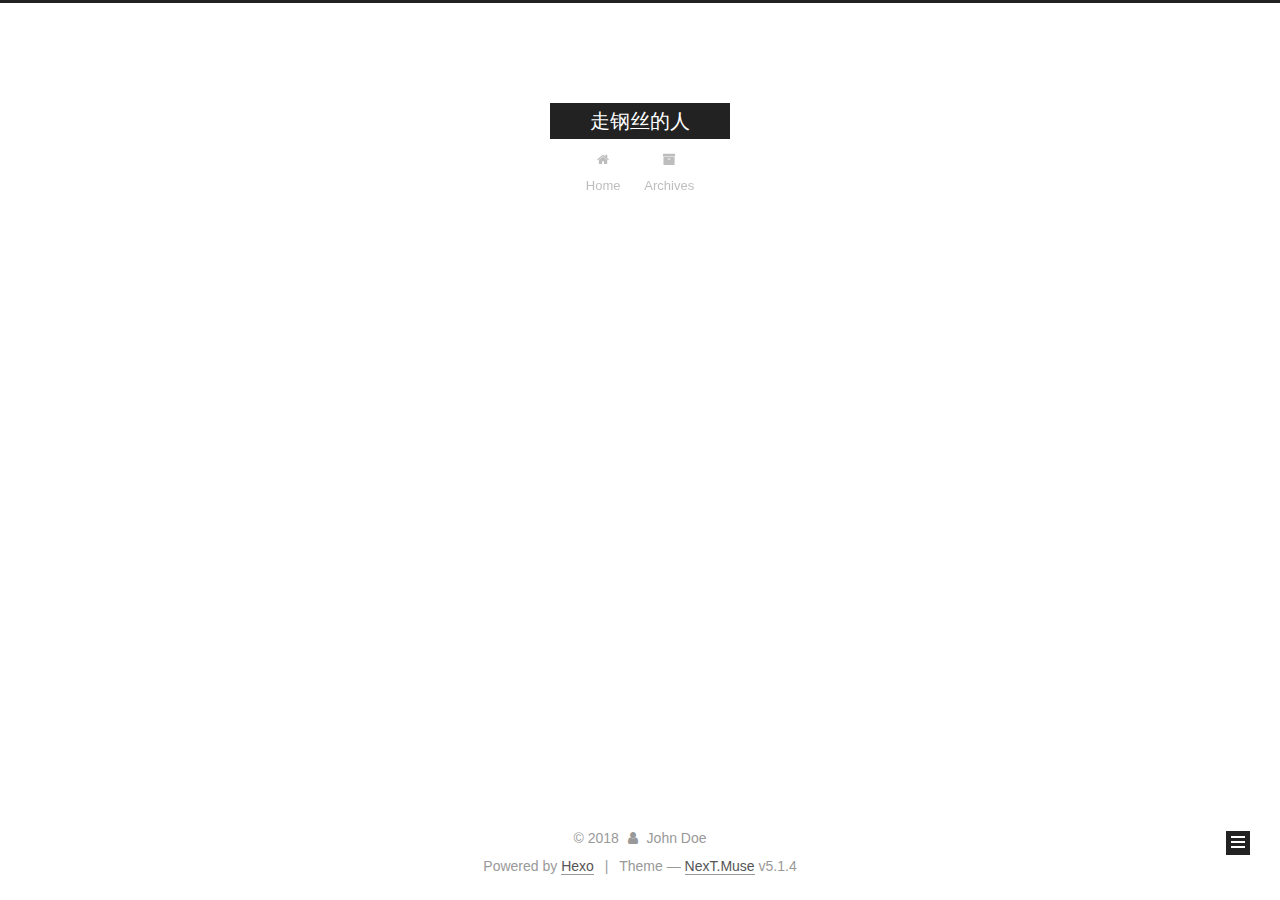
==== commit 947ac49e: "Site updated: 2018-06-18 10:56:38" ====
--- a/archives/index.html
+++ b/archives/index.html
@@ -80,12 +80,12 @@
 
 
 <meta property="og:type" content="website">
-<meta property="og:title" content="Hexo">
+<meta property="og:title" content="走钢丝的人">
 <meta property="og:url" content="http://yoursite.com/archives/index.html">
-<meta property="og:site_name" content="Hexo">
+<meta property="og:site_name" content="走钢丝的人">
 <meta property="og:locale" content="default">
 <meta name="twitter:card" content="summary">
-<meta name="twitter:title" content="Hexo">
+<meta name="twitter:title" content="走钢丝的人">
 
 
 
@@ -121,7 +121,7 @@
 
 
 
-  <title>Archive | Hexo</title>
+  <title>Archive | 走钢丝的人</title>
   
 
 
@@ -151,7 +151,7 @@
     <div class="custom-logo-site-title">
       <a href="/"  class="brand" rel="start">
         <span class="logo-line-before"><i></i></span>
-        <span class="site-title">Hexo</span>
+        <span class="site-title">走钢丝的人</span>
         <span class="logo-line-after"><i></i></span>
       </a>
     </div>
